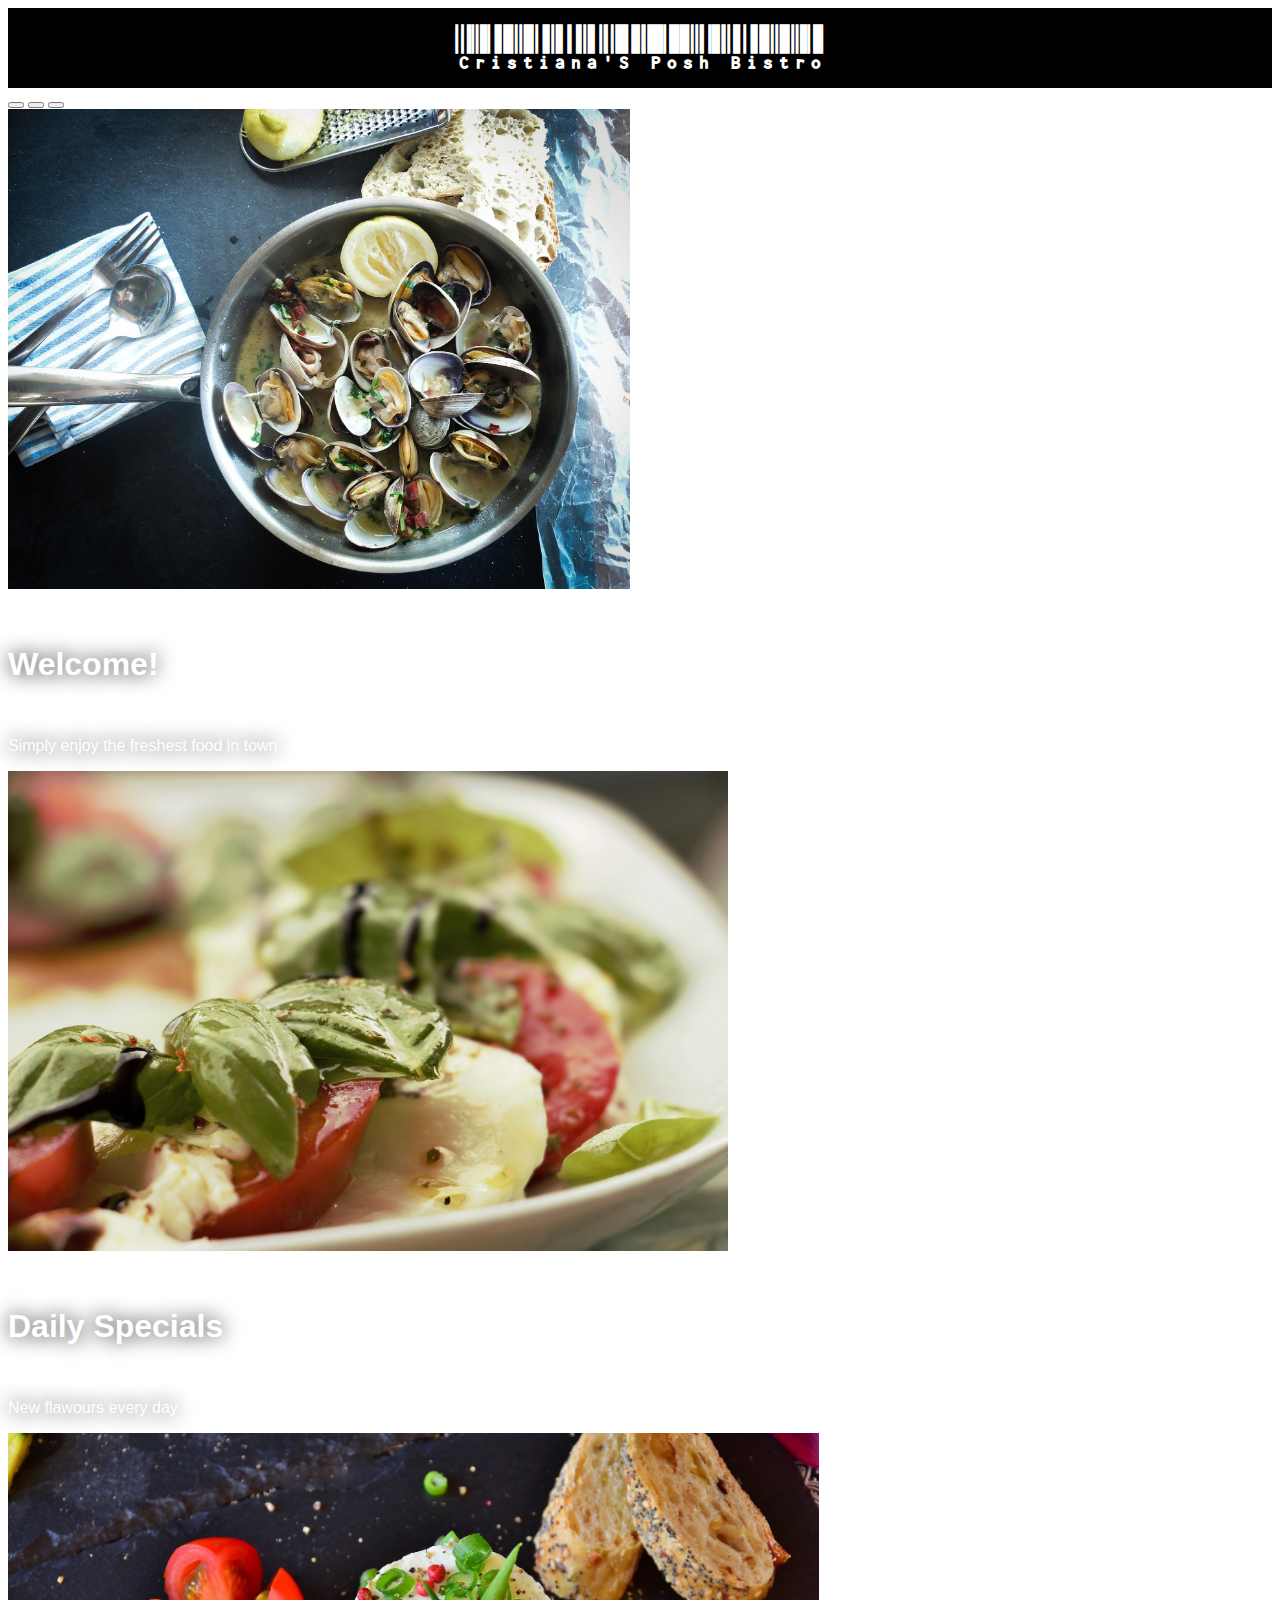
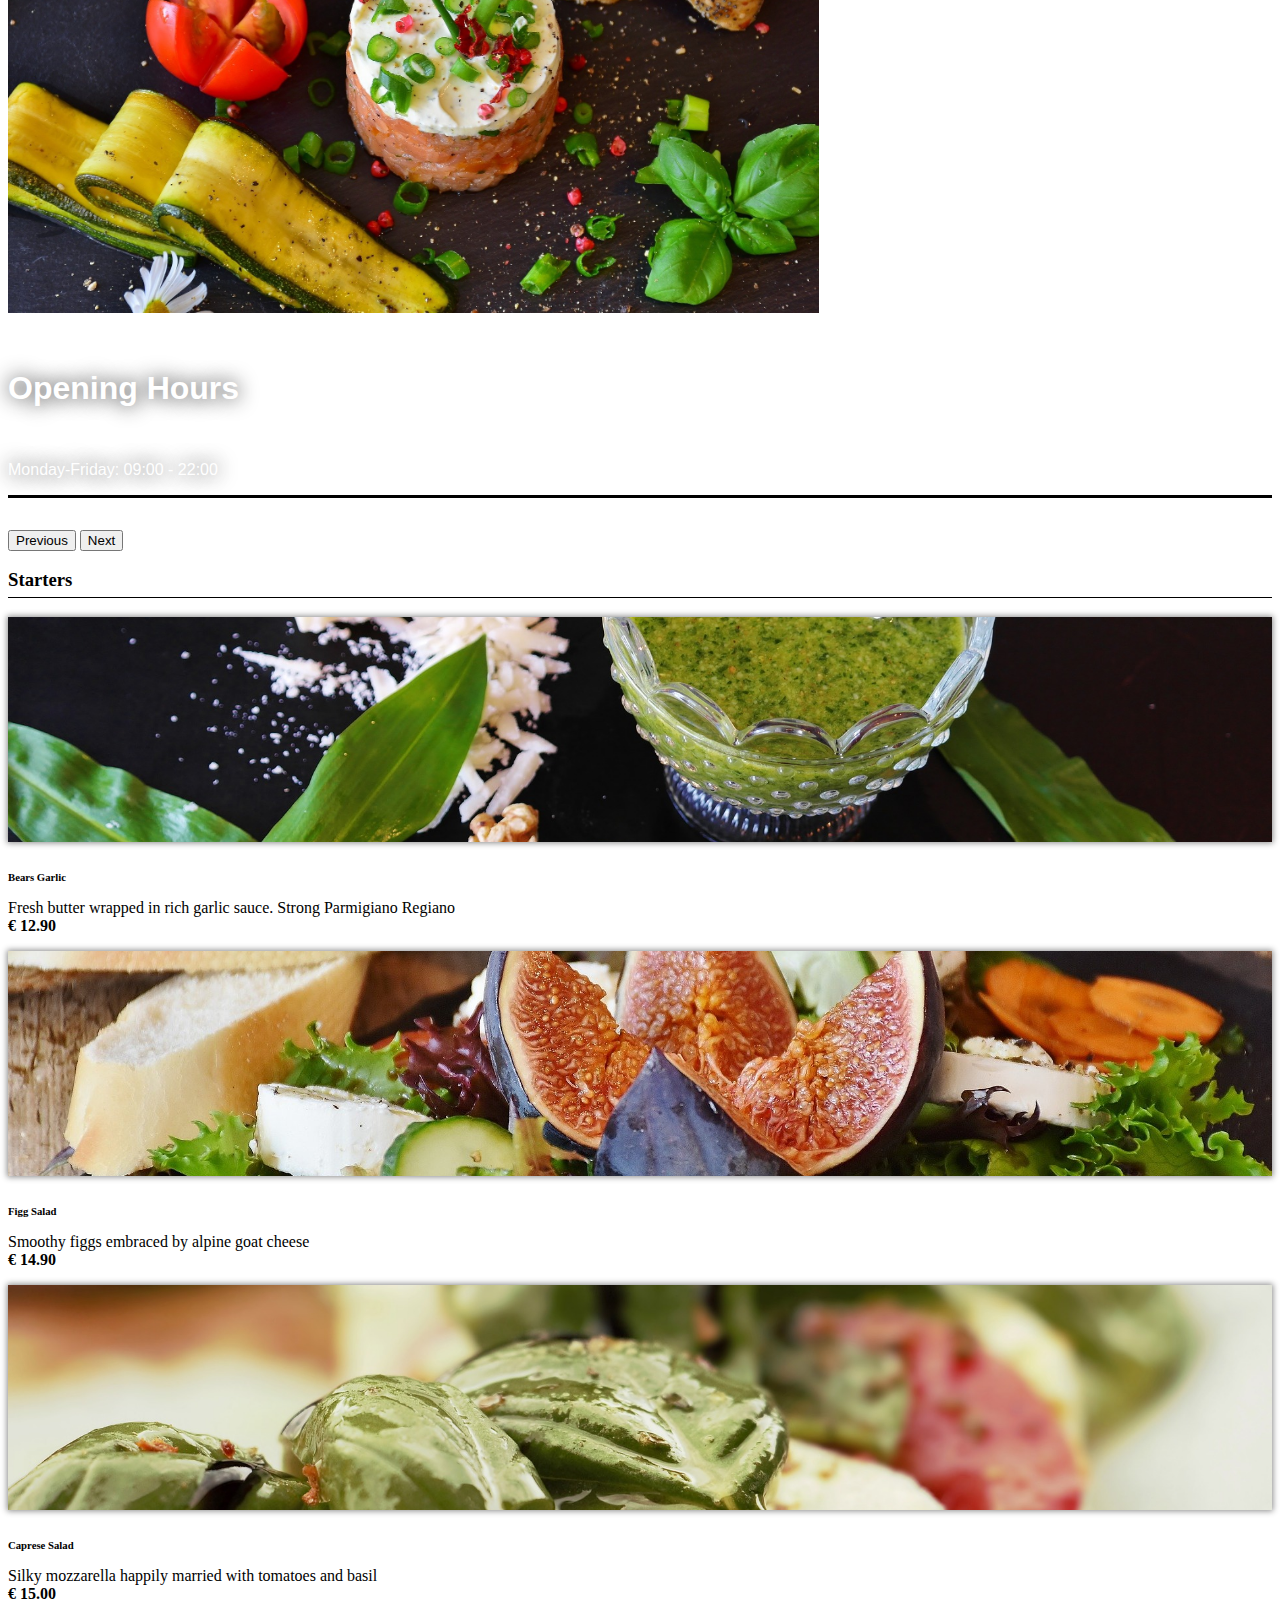
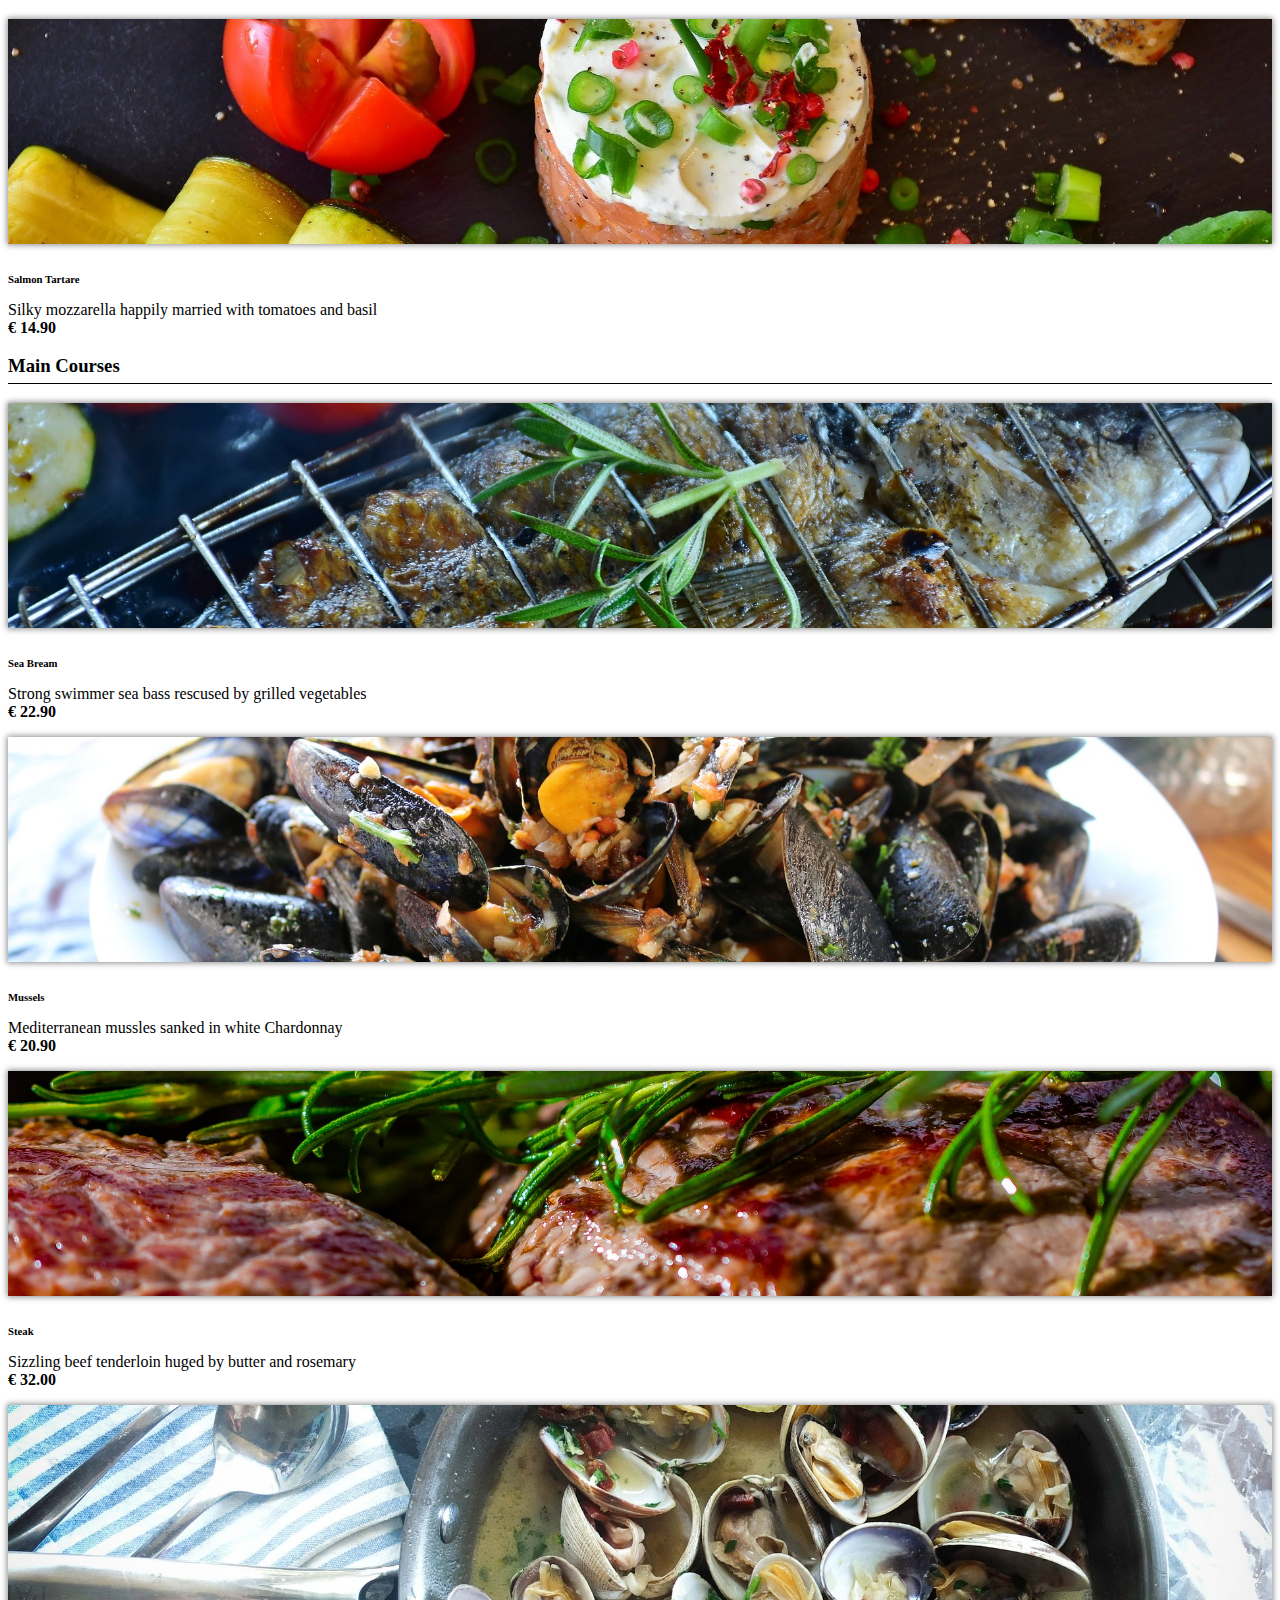
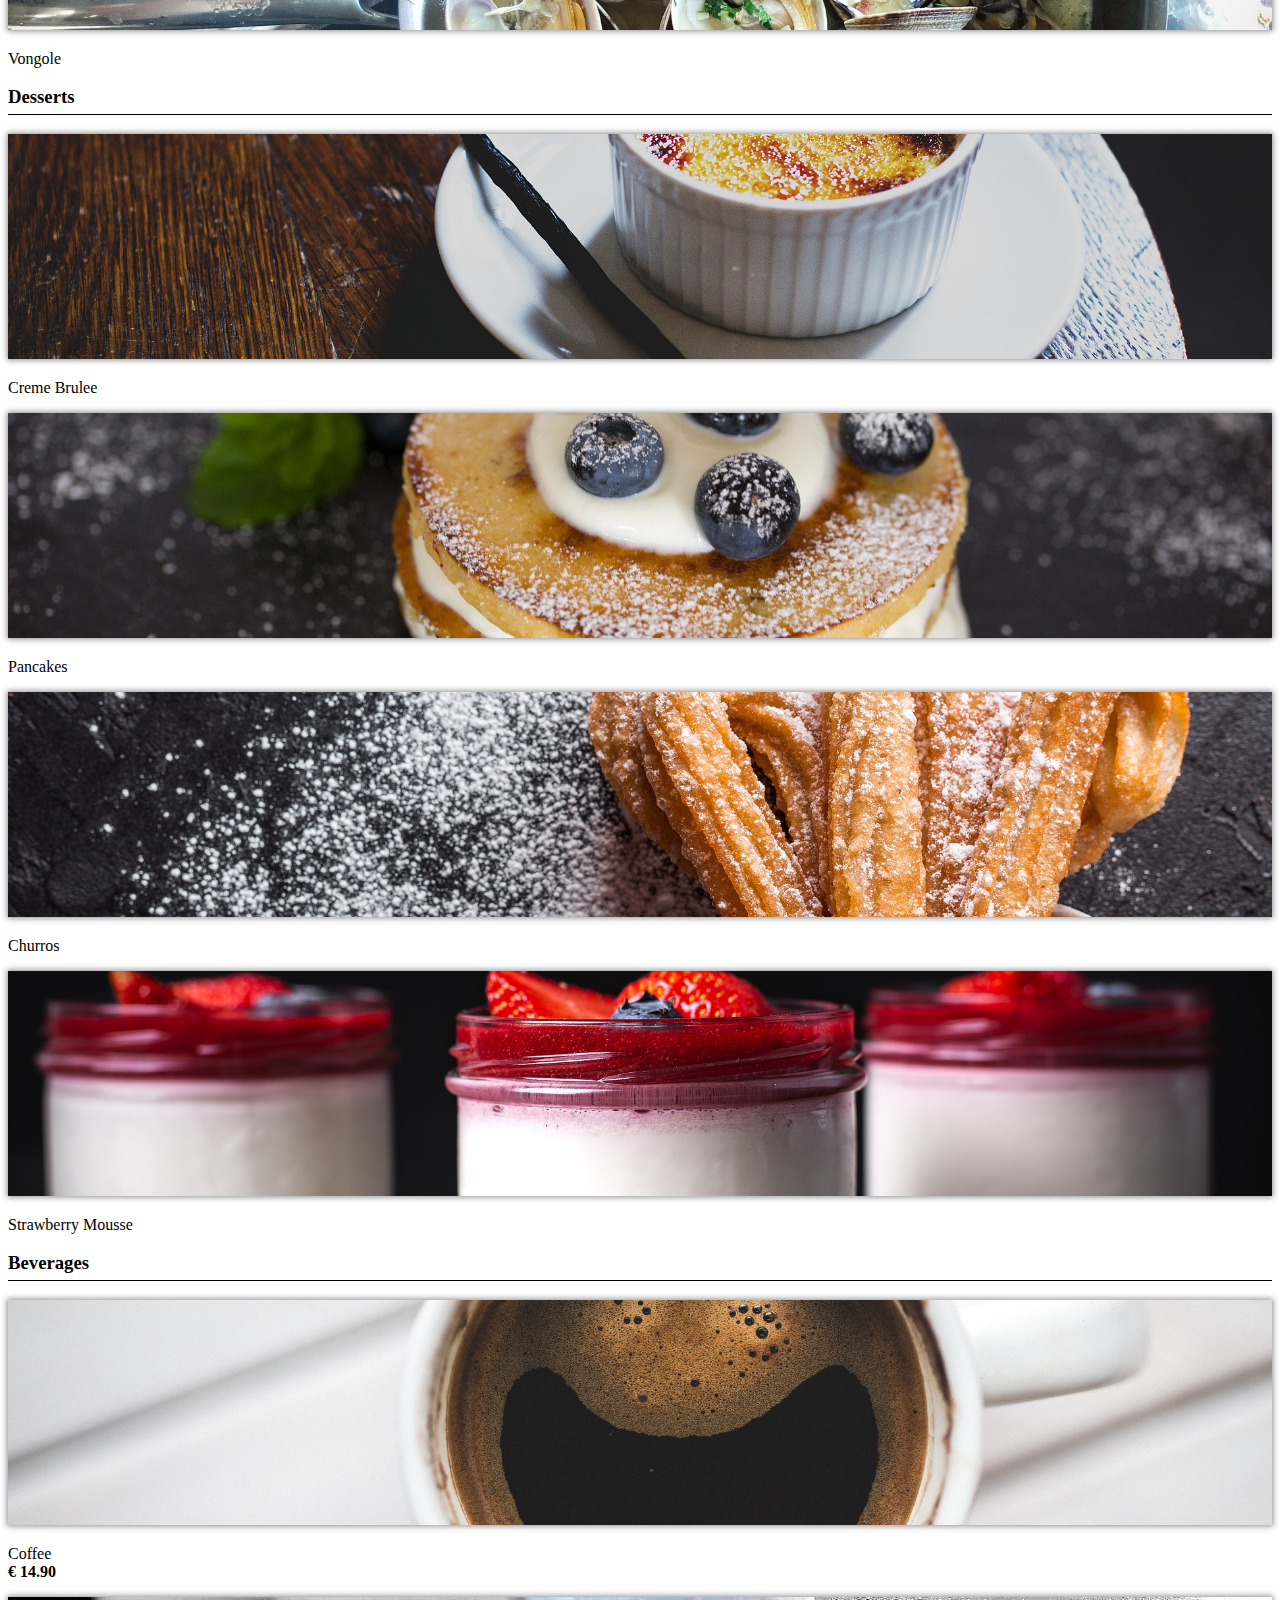
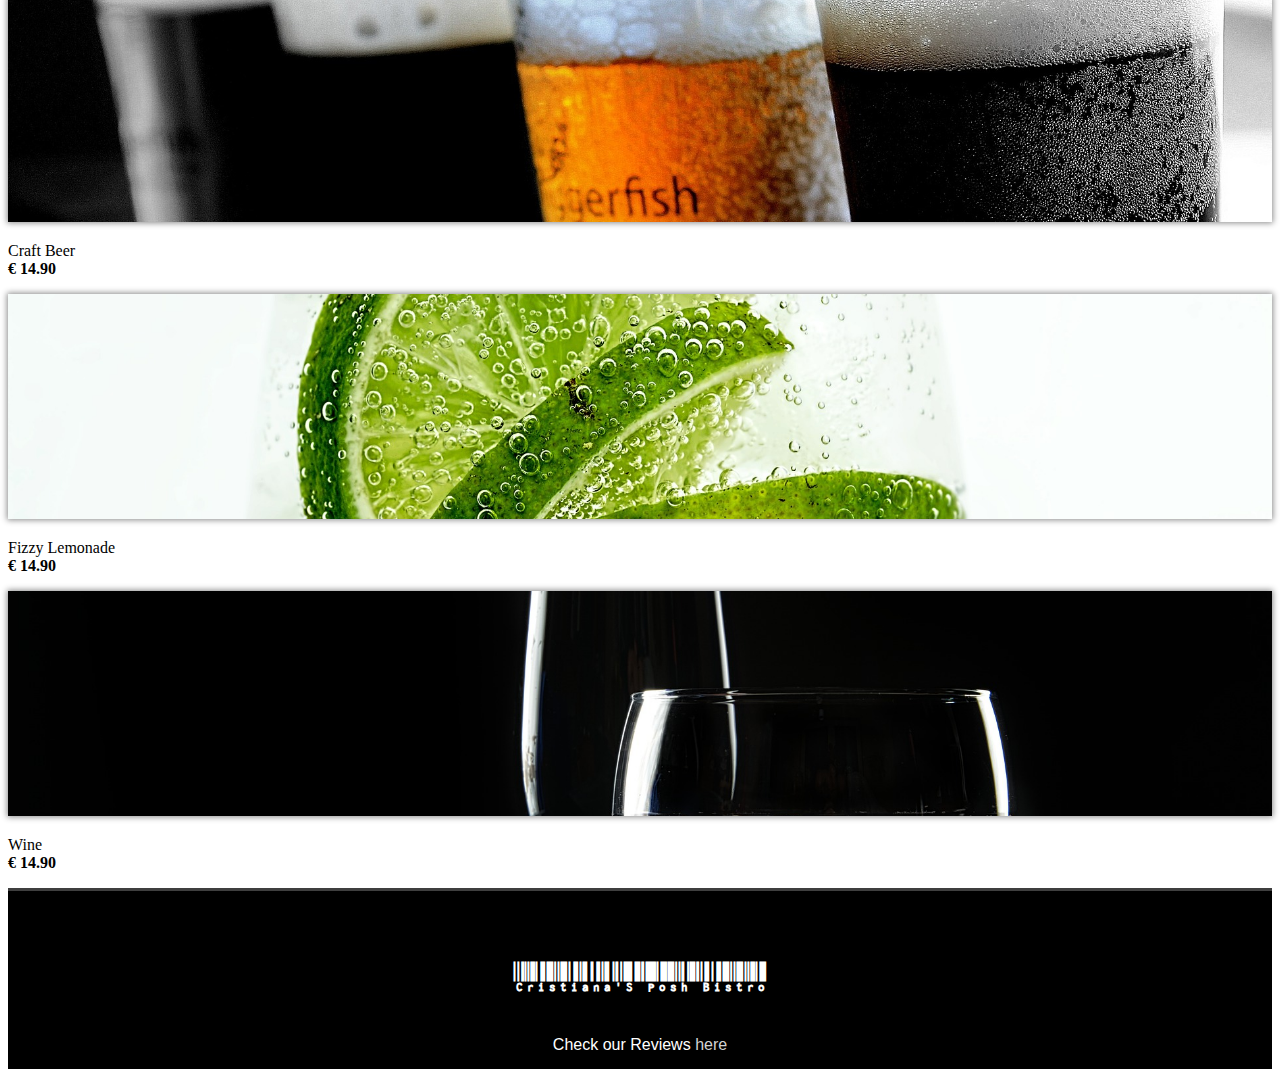
==== index.html @ cf6624a3 "First draft" ====
<!DOCTYPE html>
<htmL lang="en">
    <head>
        <!--Required meta tags and links-->
        <title>Cristiana'S Posh Bistro</title>
        <meta charset="UTF-8">
        <meta name="viewport" content="width=device-width, initial-scale=1">
        <meta name="author" content="Cristiana Ene">
        <link href="https://cdn.jsdelivr.net/npm/bootstrap@5.0.2/dist/css/bootstrap.min.css" rel="stylesheet" integrity="sha384-EVSTQN3/azprG1Anm3QDgpJLIm9Nao0Yz1ztcQTwFspd3yD65VohhpuuCOmLASjC" crossorigin="anonymous">
        <link rel="preconnect" href="https://fonts.googleapis.com">
        <link rel="preconnect" href="https://fonts.gstatic.com" crossorigin>
        <link href="https://fonts.googleapis.com/css2?family=Libre+Barcode+128+Text&family=Pacifico&display=swap" rel="stylesheet">
        <link rel="preconnect" href="https://fonts.googleapis.com">
        <link rel="preconnect" href="https://fonts.gstatic.com" crossorigin>
        <link href="https://fonts.googleapis.com/css2?family=Indie+Flower&family=Libre+Barcode+128+Text&family=Pacifico&display=swap" rel="stylesheet">
        <link rel="stylesheet" href="css/style.css">
    </head>

    <body>
        <!--Header section-->
        <header>
            <h1>Cristiana'S Posh Bistro</h1>
        </header>
        <!--Carousel starts here-->
        <div id="carouselExampleDark" class="carousel carousel-dark slide" data-bs-ride="carousel">
            <div class="carousel-indicators">
              <button type="button" data-bs-target="#carouselExampleDark" data-bs-slide-to="0" class="active" aria-current="true" aria-label="Slide 1"></button>
              <button type="button" data-bs-target="#carouselExampleDark" data-bs-slide-to="1" aria-label="Slide 2"></button>
              <button type="button" data-bs-target="#carouselExampleDark" data-bs-slide-to="2" aria-label="Slide 3"></button>
            </div>
            <div class="carousel-inner">
              <div class="carousel-item active" data-bs-interval="10000">
                <img src="img/main-vongole - Image by Free-Photos from Pixabay 1081974_1920.jpg" class="d-block w-100" alt="...">
                <div class="carousel-caption d-none d-md-block">
                  <h5>Welcome!</h5>
                  <p>Simply enjoy the freshest food in town</p>
                </div>
              </div>
              <div class="carousel-item" data-bs-interval="2000">
                <img src="img/starter - salad-Image by S. Hermann & F. Richter from Pixabay.jpg" class="d-block w-100" alt="...">
                <div class="carousel-caption d-none d-md-block">
                  <h5>Daily Specials</h5>
                  <p>New flawours every day</p>
                </div>
              </div>
              <div class="carousel-item">
                <img src="img/starter - salmon-Image by RitaE from Pixabay.jpg" class="d-block w-100" alt="...">
                <div class="carousel-caption d-none d-md-block">
                  <h5>Opening Hours</h5>
                  <p>Monday-Friday: 09:00 - 22:00</p>
                </div>
              </div>
            </div>
            <button class="carousel-control-prev" type="button" data-bs-target="#carouselExampleDark" data-bs-slide="prev">
              <span class="carousel-control-prev-icon" aria-hidden="true"></span>
              <span class="visually-hidden">Previous</span>
            </button>
            <button class="carousel-control-next" type="button" data-bs-target="#carouselExampleDark" data-bs-slide="next">
              <span class="carousel-control-next-icon" aria-hidden="true"></span>
              <span class="visually-hidden">Next</span>
            </button>
          </div>

        <!-- Main section -->

          <div class="container">
            
            <!--Starters begin here-->

            
            <div class="coursetype row">
                <h3>Starters</h3> 
              <div class="imgandtext col-lg-3 col-md-6 col-sm-12">
                <img class = "img-fluid rounded" src = "img/starter - bears-garlic-Image by RitaE from Pixabay 1300827_1920.jpg">
                <h6>Bears Garlic</h6>
                <p>Fresh butter wrapped in rich garlic sauce. Strong Parmigiano Regiano<br><strong>&#8364 12.90</strong></p>
              </div>
              <div class="imgandtext col-lg-3 col-md-6 col-sm-12">
                <img class = "img-fluid rounded" src ="img/starter - salad-Image by RitaE from Pixabay.jpg">
                <h6>Figg Salad</h6>
                <p>Smoothy figgs embraced by alpine goat cheese <br><strong>&#8364 14.90</strong></p>
              </div>
              <div class="imgandtext col-lg-3 col-md-6 col-sm-12"> 
                <img class = "img-fluid rounded" src ="img/starter - salad-Image by S. Hermann & F. Richter from Pixabay.jpg">
                <h6>Caprese Salad</h6>
                <p>Silky mozzarella happily married with tomatoes and basil <br><strong>&#8364 15.00</strong></p>
              </div>
              <div class="imgandtext col-lg-3 col-md-6 col-sm-12">
                <img class = "img-fluid rounded" src ="img/starter - salmon-Image by RitaE from Pixabay.jpg">
                <h6>Salmon Tartare</h6>
                <p>Silky mozzarella happily married with tomatoes and basil <br><strong>&#8364 14.90</strong></p>
              </div>
            </div>

            <!--Main courses begin here-->
            <div class="coursetype row">
                <h3>Main Courses</h3> 
                <div class="imgandtext col-lg-3 col-md-6 col-sm-12">
                  <img class = "img-fluid rounded" src ="img/main - fish- Image by RitaE from Pixabay 2366925_1920.jpg">
                  <h6>Sea Bream</h6>
                  <p>Strong swimmer sea bass rescused by grilled vegetables<br><strong>&#8364 22.90</strong></p>
                </div>
                <div class="imgandtext col-lg-3 col-md-6 col-sm-12">
                  <img class = "img-fluid rounded" src ="img/main - mussels- Image by PaulNI from Pixabay 2114006_1920.jpg">
                  <h6>Mussels</h6>
                  <p>Mediterranean mussles sanked in white Chardonnay<br><strong>&#8364 20.90</strong></p>
                </div>
                <div class="imgandtext col-lg-3 col-md-6 col-sm-12">
                  <img class = "img-fluid rounded" src ="img/main-steak- Image by Divily from Pixabay 2936531_1920.jpg">
                  <h6>Steak</h6>
                  <p>Sizzling beef tenderloin huged by butter and rosemary<br><strong>&#8364 32.00</strong></p>
                </div>
                <div class="imgandtext col-lg-3 col-md-6 col-sm-12">
                  <img class = "img-fluid rounded" src ="img/main-vongole - Image by Free-Photos from Pixabay 1081974_1920.jpg">
                  <p>Vongole</p>
                </div>
              </div>

              <!--Desserts begin here-->
              <div class="coursetype row">
                <h3>Desserts</h3> 
                <div class="imgandtext col-lg-3 col-md-6 col-sm-12">
                  <img class = "img-fluid rounded" src ="img/dessert - creme -Image by freestocks-photos from Pixabay -2940496_1920.jpg">
                  <p>Creme Brulee</p>
                </div>
                <div class="imgandtext col-lg-3 col-md-6 col-sm-12">
                  <img class = "img-fluid rounded" src ="img/dessert - pancake- Image by Bernadette Wurzinger from Pixabay 1776646_1920.jpg">
                  <p>Pancakes</p>
                </div>
                <div class="imgandtext col-lg-3 col-md-6 col-sm-12">
                  <img class = "img-fluid rounded" src ="img/dessert -churros- Image by Дарья Яковлева from Pixabay 2188871_1920.jpg">
                  <p>Churros</p>
                </div>
                <div class="imgandtext col-lg-3 col-md-6 col-sm-12">
                  <img class = "img-fluid rounded" src ="img/dessert- strawberry mousse - Image by Matěj Vrtil from Pixabay 3765572_1920.jpg">
                  <p>Strawberry Mousse</p>
                </div>
              </div>

              <!--Beverages begin here-->
              <div class="coursetype row">
                <h3>Beverages</h3>
                <div class="imgandtext col-lg-3 col-md-6 col-sm-12"> 
                  <img class = "img-fluid rounded" src ="img/coffee-Image by Karolina Grabowska from Pixabay.jpg">
                  <p>Coffee<br><strong>&#8364 14.90</strong></p>
                </div>
                <div class="imgandtext col-lg-3 col-md-6 col-sm-12"> 
                  <img class = "img-fluid rounded" src ="img/beers- mage by Pexels from Pixabay 1283566_1920.jpg">
                  <p>Craft Beer<br><strong>&#8364 14.90</strong></p>
                </div>
                <div class="imgandtext col-lg-3 col-md-6 col-sm-12"> 
                  <img class = "img-fluid rounded" src ="img/lime-Image by Steve Buissinne from Pixabay.jpg">
                  <p>Fizzy Lemonade<br><strong>&#8364 14.90</strong></p>
                </div>
                <div class="imgandtext col-lg-3 col-md-6 col-sm-12"> 
                  <img class = "img-fluid rounded" src ="img/wine-Image by Anrita1705 from Pixabay 4931923_1920.jpg">
                  <p>Wine<br><strong>&#8364 14.90</strong></p>
                </div>
              </div>
       
            <!--Bootstrap JS CDN-->
            <script src="https://cdn.jsdelivr.net/npm/bootstrap@5.0.2/dist/js/bootstrap.bundle.min.js" integrity="sha384-MrcW6ZMFYlzcLA8Nl+NtUVF0sA7MsXsP1UyJoMp4YLEuNSfAP+JcXn/tWtIaxVXM" crossorigin="anonymous"></script>
         
        </div>

    </body>

    <!-- Footer section -->
    <footer>
        <h4>Cristiana'S Posh Bistro</h4> 
        <p>Check our Reviews <a href="#">here</a></p>
    </footer>
</htmL>
---- css/style.css ----
/*Header starts here*/
header {
  background-color: black;
  padding: 1em;
  border-bottom: 0.2em solid white;
}

header h1 {
  font-family: 'Libre Barcode 128 Text', cursive;
  font-size: 3em;
  text-align: center;
  color: white;
  margin: 0;
}

/*Image carousel starts here*/
.carousel-inner {
  margin-bottom: 2em;
  border-bottom: 0.2em solid black;
}

.carousel-inner img {
  height: 30em;
  -o-object-fit: cover;
     object-fit: cover;
}

.carousel-inner h5 {
  font-size: 2em;
}

.carousel-inner h5, .carousel-inner p {
  color: white;
  font-family: 'Roboto Condensed', sans-serif;
  text-shadow: 0px 0px 20px rgba(0, 0, 0, 0.89);
}

/*container styling starts here*/
h3 {
  border-bottom: 0.1em solid black;
  margin-bottom: 1em;
  padding-bottom: 0.3em;
}

.imgandtext img {
  height: 25vh;
  width: 100%;
  -o-object-fit: cover;
     object-fit: cover;
  -webkit-box-shadow: 0px 0px 6px 1px rgba(0, 0, 0, 0.46);
  box-shadow: 0px 0px 6px 1px rgba(0, 0, 0, 0.46);
}

.imgandtext h6 {
  margin-bottom: 0;
}

h3, h6 {
  font-weight: bolder;
}

/*footer styling starts here*/
footer {
  background-color: black;
  border-top: 0.2em solid #3f3f3f;
}

footer h4 {
  font-family: 'Libre Barcode 128 Text', cursive;
  font-size: 2em;
  color: white;
  text-align: center;
  padding-top: 0.9em;
}

footer p {
  font-family: 'Roboto Condensed', sans-serif;
  color: white;
  text-align: center;
  padding-bottom: 0.9em;
  margin-bottom: 0;
}

footer p a {
  text-decoration: none;
  color: lightgrey;
}

footer p a:hover {
  color: gray;
}
/*# sourceMappingURL=style.css.map */
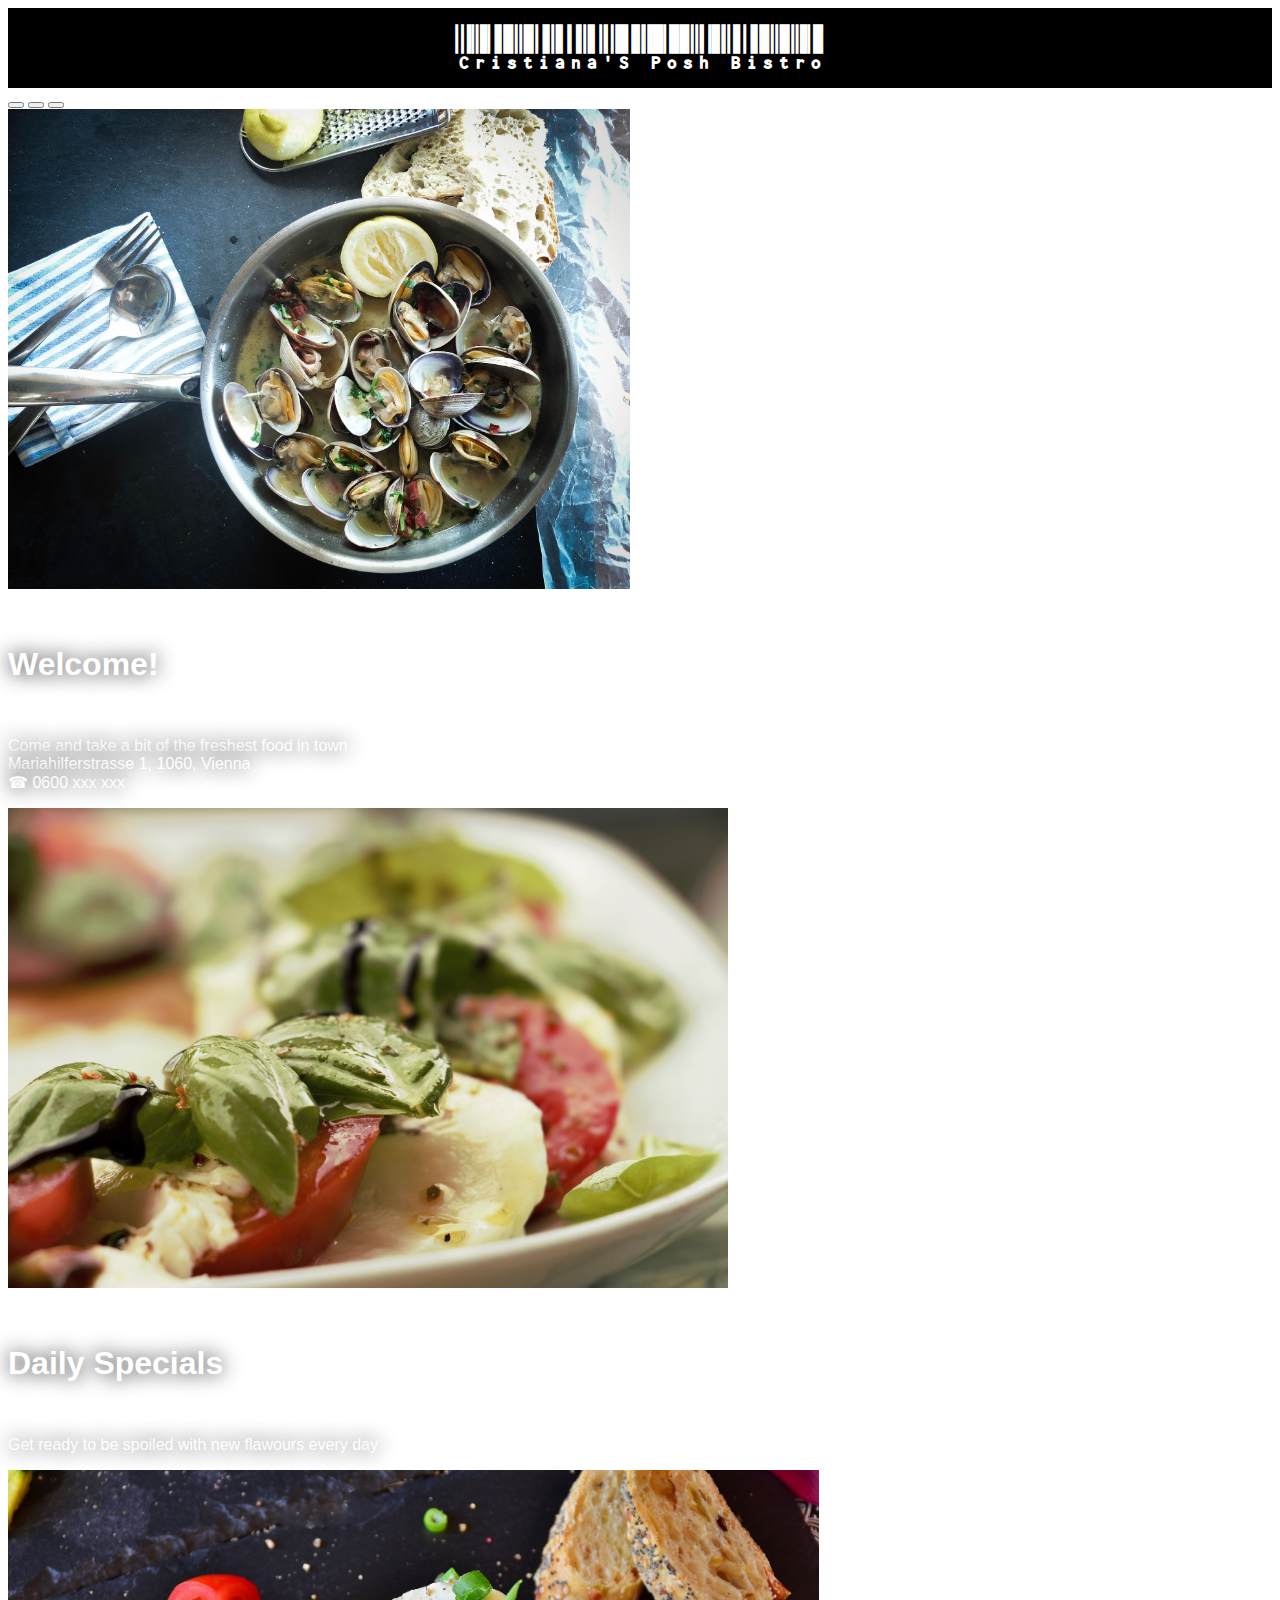
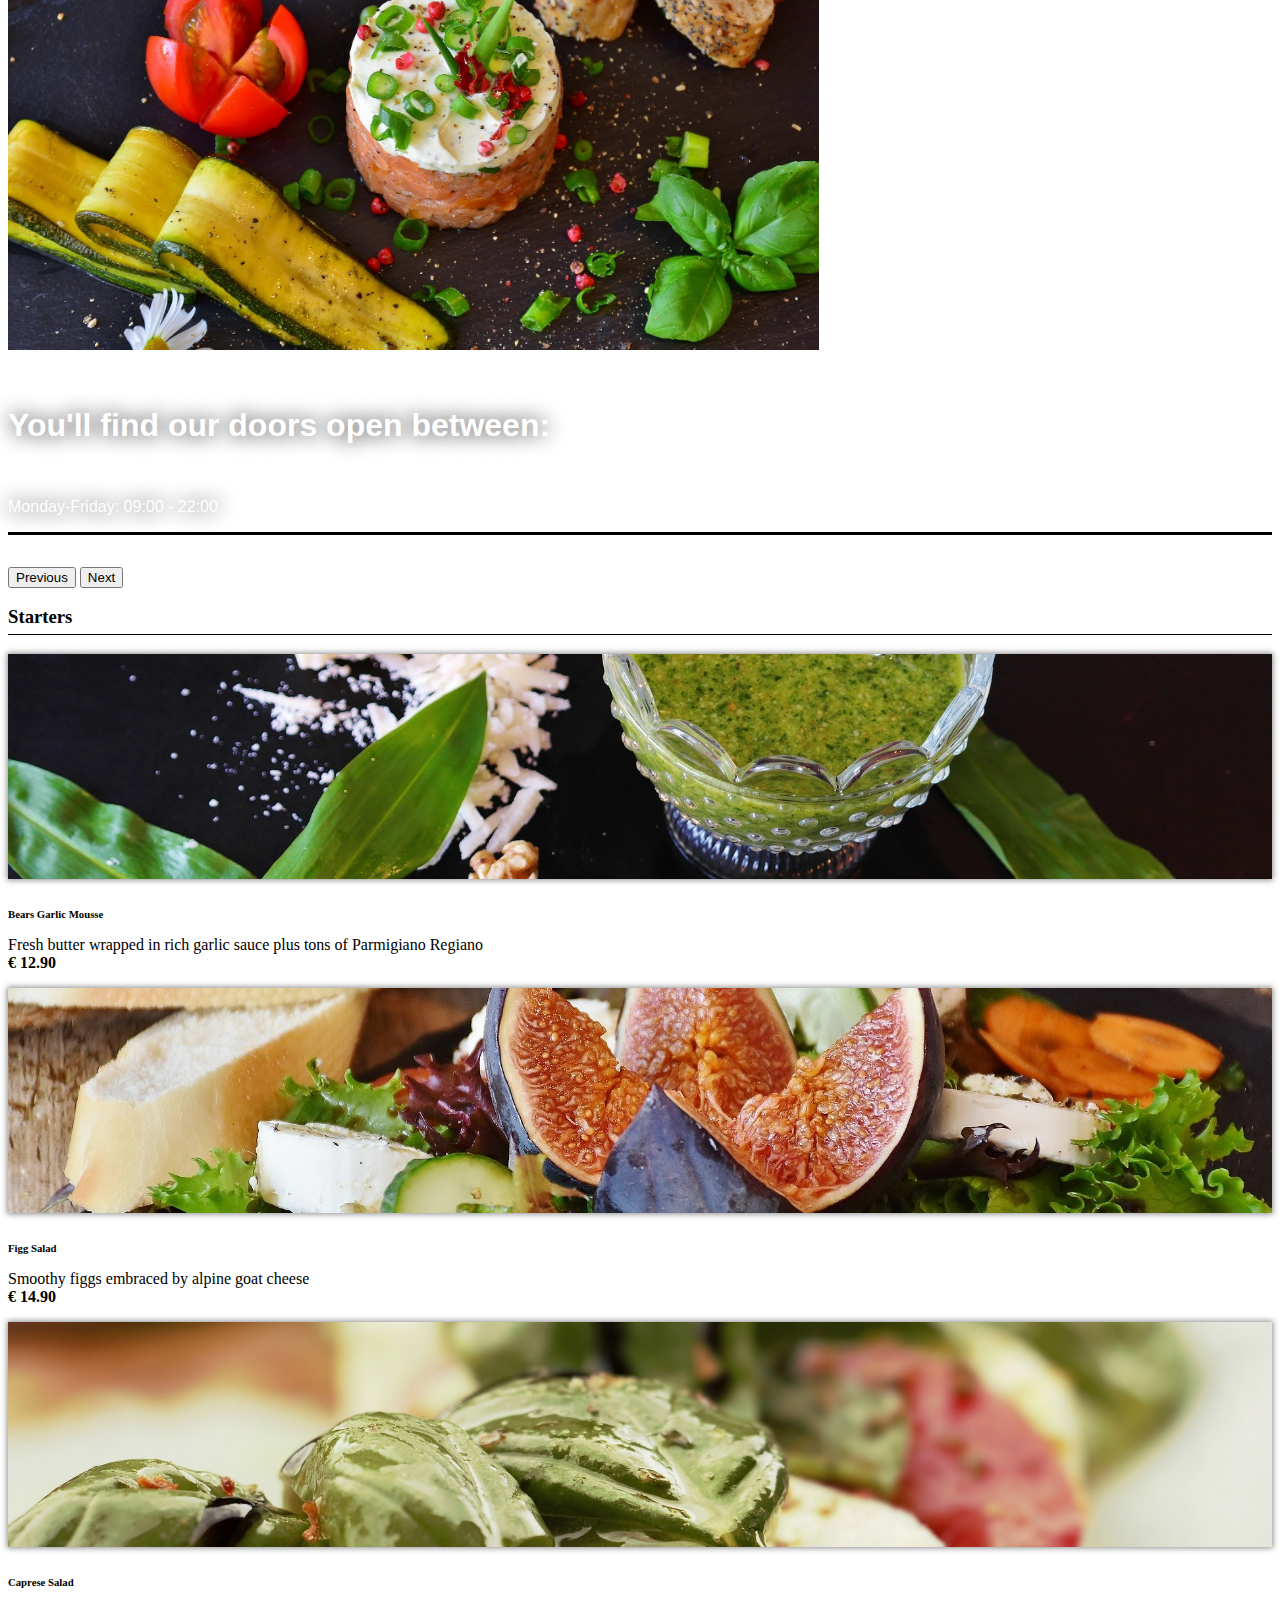
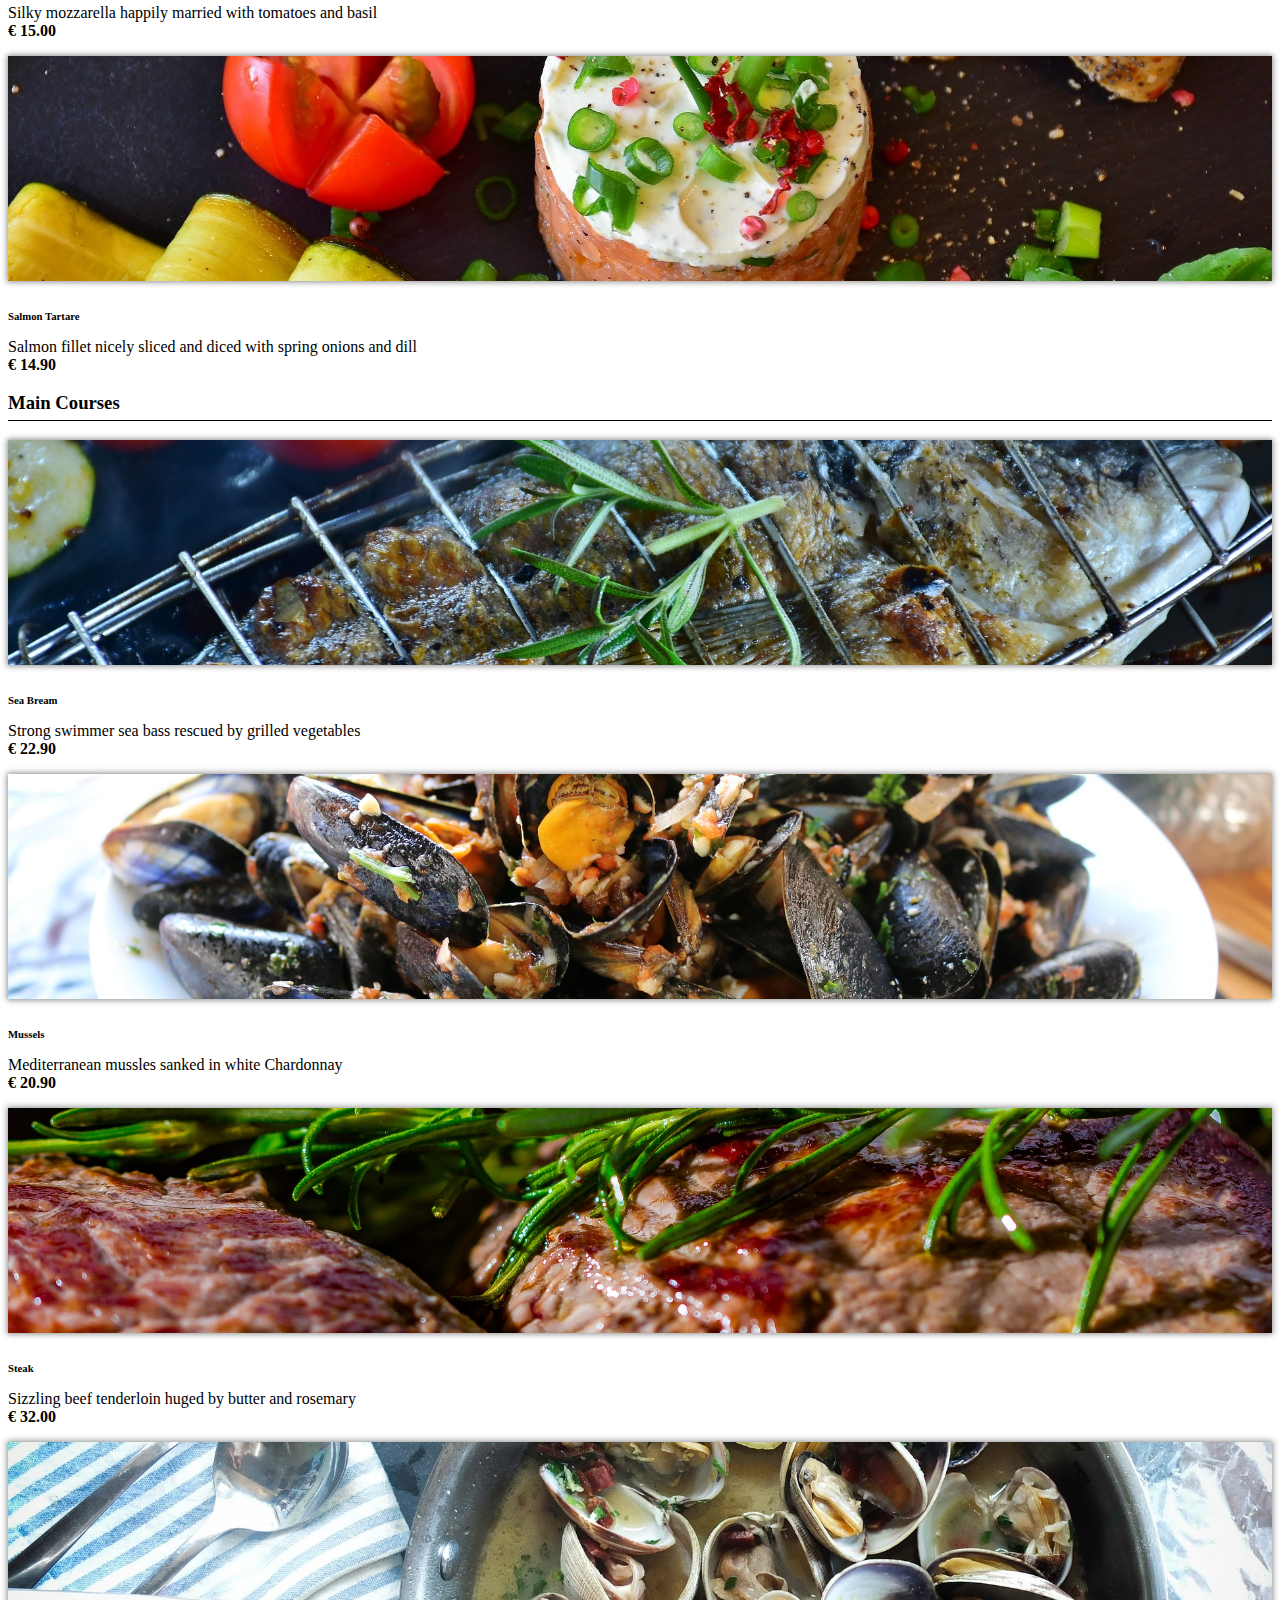
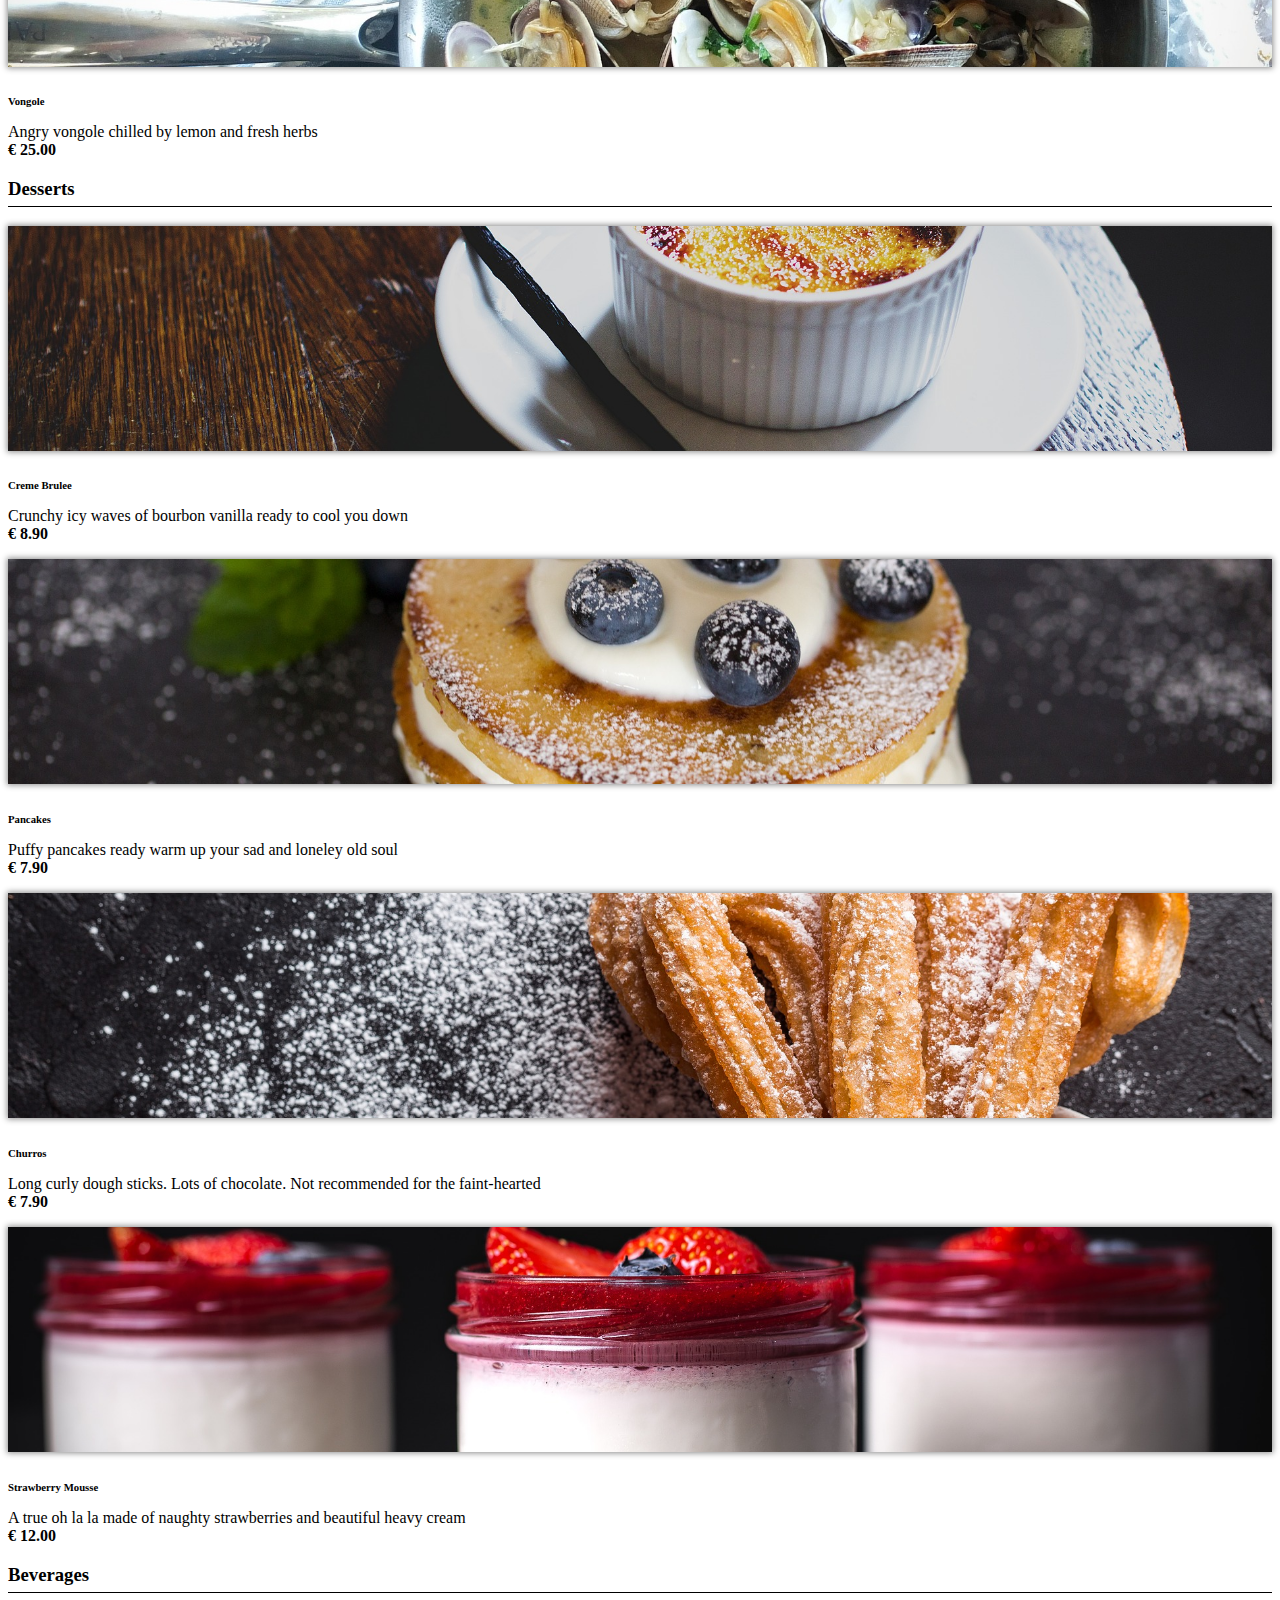
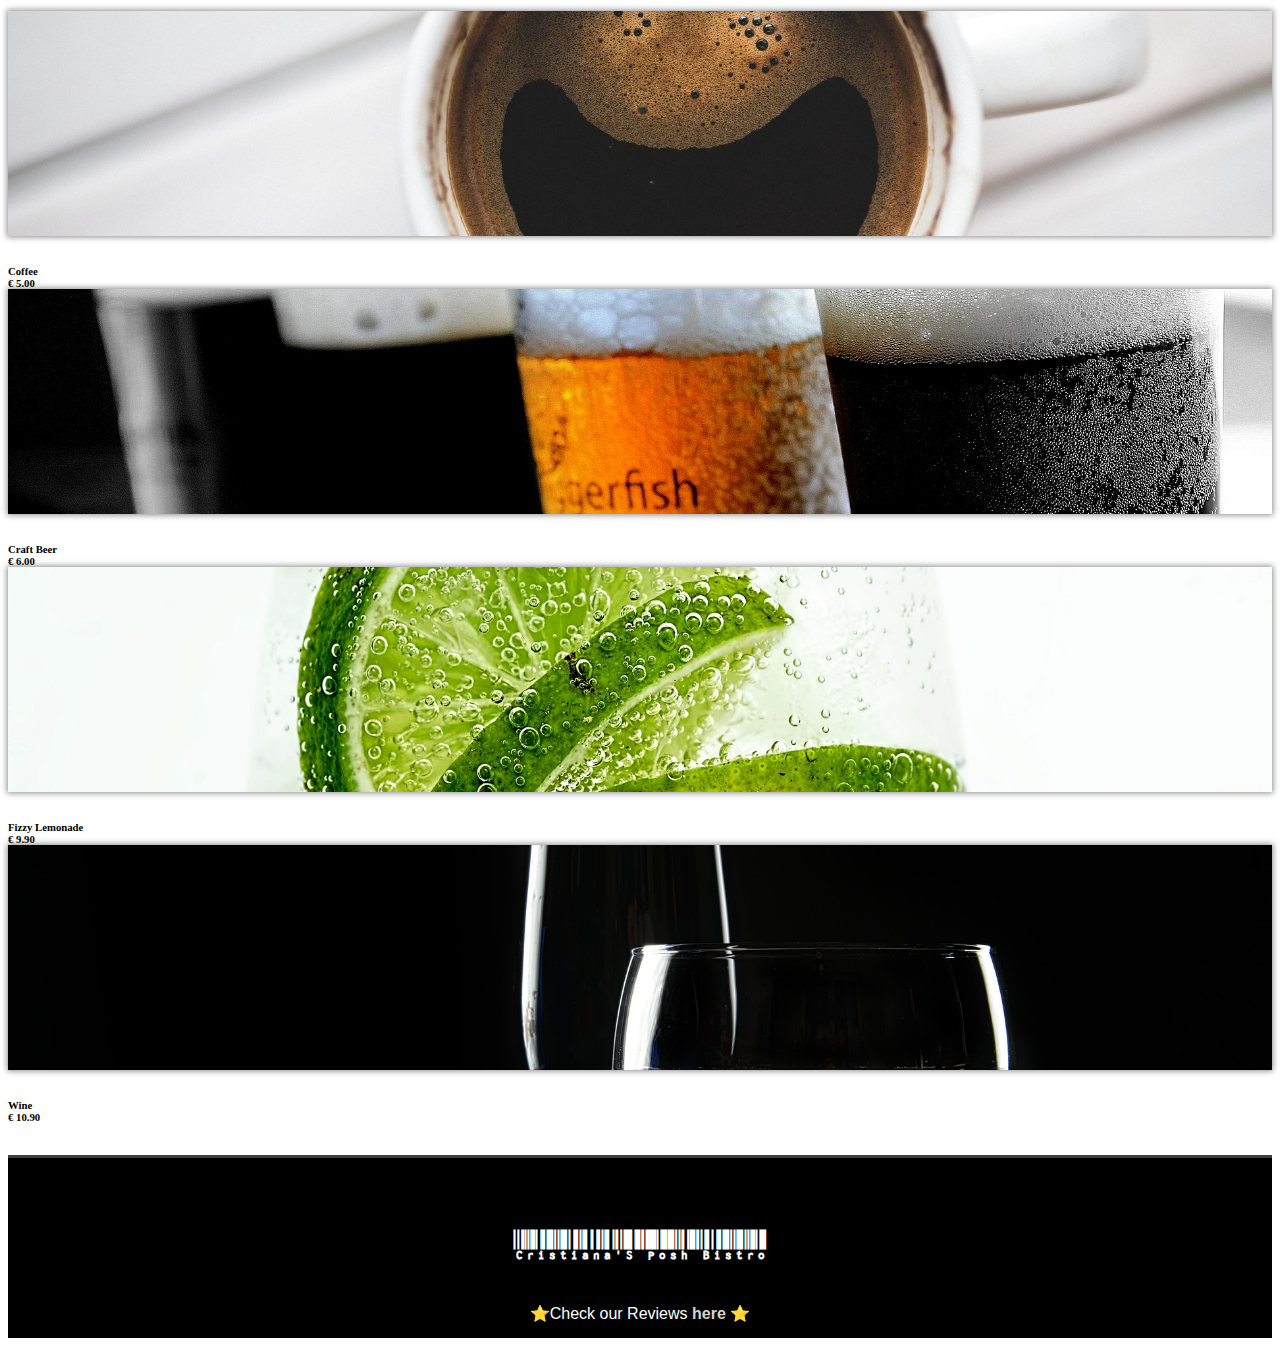
==== commit d5ec322a: "second draft" ====
--- a/index.html
+++ b/index.html
@@ -33,20 +33,20 @@
                 <img src="img/main-vongole - Image by Free-Photos from Pixabay 1081974_1920.jpg" class="d-block w-100" alt="...">
                 <div class="carousel-caption d-none d-md-block">
                   <h5>Welcome!</h5>
-                  <p>Simply enjoy the freshest food in town</p>
+                  <p>Come and take a bit of the freshest food in town <br> Mariahilferstrasse 1, 1060, Vienna <br>&#x260E 0600 xxx xxx</p>
                 </div>
               </div>
               <div class="carousel-item" data-bs-interval="2000">
                 <img src="img/starter - salad-Image by S. Hermann & F. Richter from Pixabay.jpg" class="d-block w-100" alt="...">
                 <div class="carousel-caption d-none d-md-block">
                   <h5>Daily Specials</h5>
-                  <p>New flawours every day</p>
+                  <p>Get ready to be spoiled with new flawours every day</p>
                 </div>
               </div>
               <div class="carousel-item">
                 <img src="img/starter - salmon-Image by RitaE from Pixabay.jpg" class="d-block w-100" alt="...">
                 <div class="carousel-caption d-none d-md-block">
-                  <h5>Opening Hours</h5>
+                  <h5>You'll find our doors open between:</h5>
                   <p>Monday-Friday: 09:00 - 22:00</p>
                 </div>
               </div>
@@ -67,13 +67,12 @@
             
             <!--Starters begin here-->
 
-            
             <div class="coursetype row">
                 <h3>Starters</h3> 
               <div class="imgandtext col-lg-3 col-md-6 col-sm-12">
                 <img class = "img-fluid rounded" src = "img/starter - bears-garlic-Image by RitaE from Pixabay 1300827_1920.jpg">
-                <h6>Bears Garlic</h6>
-                <p>Fresh butter wrapped in rich garlic sauce. Strong Parmigiano Regiano<br><strong>&#8364 12.90</strong></p>
+                <h6>Bears Garlic Mousse</h6>
+                <p>Fresh butter wrapped in rich garlic sauce plus tons of Parmigiano Regiano<br><strong>&#8364 12.90</strong></p>
               </div>
               <div class="imgandtext col-lg-3 col-md-6 col-sm-12">
                 <img class = "img-fluid rounded" src ="img/starter - salad-Image by RitaE from Pixabay.jpg">
@@ -88,7 +87,7 @@
               <div class="imgandtext col-lg-3 col-md-6 col-sm-12">
                 <img class = "img-fluid rounded" src ="img/starter - salmon-Image by RitaE from Pixabay.jpg">
                 <h6>Salmon Tartare</h6>
-                <p>Silky mozzarella happily married with tomatoes and basil <br><strong>&#8364 14.90</strong></p>
+                <p>Salmon fillet nicely sliced and diced with spring onions and dill <br><strong>&#8364 14.90</strong></p>
               </div>
             </div>
 
@@ -98,7 +97,7 @@
                 <div class="imgandtext col-lg-3 col-md-6 col-sm-12">
                   <img class = "img-fluid rounded" src ="img/main - fish- Image by RitaE from Pixabay 2366925_1920.jpg">
                   <h6>Sea Bream</h6>
-                  <p>Strong swimmer sea bass rescused by grilled vegetables<br><strong>&#8364 22.90</strong></p>
+                  <p>Strong swimmer sea bass rescued by grilled vegetables<br><strong>&#8364 22.90</strong></p>
                 </div>
                 <div class="imgandtext col-lg-3 col-md-6 col-sm-12">
                   <img class = "img-fluid rounded" src ="img/main - mussels- Image by PaulNI from Pixabay 2114006_1920.jpg">
@@ -112,7 +111,8 @@
                 </div>
                 <div class="imgandtext col-lg-3 col-md-6 col-sm-12">
                   <img class = "img-fluid rounded" src ="img/main-vongole - Image by Free-Photos from Pixabay 1081974_1920.jpg">
-                  <p>Vongole</p>
+                  <h6>Vongole</h6>
+                  <p>Angry vongole chilled by lemon and fresh herbs<br><strong>&#8364 25.00</strong></p>
                 </div>
               </div>
 
@@ -121,19 +121,23 @@
                 <h3>Desserts</h3> 
                 <div class="imgandtext col-lg-3 col-md-6 col-sm-12">
                   <img class = "img-fluid rounded" src ="img/dessert - creme -Image by freestocks-photos from Pixabay -2940496_1920.jpg">
-                  <p>Creme Brulee</p>
+                  <h6>Creme Brulee</h6>
+                  <p>Crunchy icy waves of bourbon vanilla ready to cool you down<br><strong>&#8364 8.90</strong></p>
                 </div>
                 <div class="imgandtext col-lg-3 col-md-6 col-sm-12">
                   <img class = "img-fluid rounded" src ="img/dessert - pancake- Image by Bernadette Wurzinger from Pixabay 1776646_1920.jpg">
-                  <p>Pancakes</p>
+                  <h6>Pancakes</h6>
+                  <p>Puffy pancakes ready warm up your sad and loneley old soul <br><strong>&#8364 7.90</strong></p>
                 </div>
                 <div class="imgandtext col-lg-3 col-md-6 col-sm-12">
                   <img class = "img-fluid rounded" src ="img/dessert -churros- Image by Дарья Яковлева from Pixabay 2188871_1920.jpg">
-                  <p>Churros</p>
+                  <h6>Churros</h6>
+                  <p>Long curly dough sticks. Lots of chocolate. Not recommended for the faint-hearted <br><strong>&#8364 7.90</strong></p>
                 </div>
                 <div class="imgandtext col-lg-3 col-md-6 col-sm-12">
                   <img class = "img-fluid rounded" src ="img/dessert- strawberry mousse - Image by Matěj Vrtil from Pixabay 3765572_1920.jpg">
-                  <p>Strawberry Mousse</p>
+                  <h6>Strawberry Mousse</h6>
+                  <p>A true oh la la made of naughty strawberries and beautiful heavy cream <br><strong>&#8364 12.00</strong></p>
                 </div>
               </div>
 
@@ -142,19 +146,19 @@
                 <h3>Beverages</h3>
                 <div class="imgandtext col-lg-3 col-md-6 col-sm-12"> 
                   <img class = "img-fluid rounded" src ="img/coffee-Image by Karolina Grabowska from Pixabay.jpg">
-                  <p>Coffee<br><strong>&#8364 14.90</strong></p>
+                  <h6>Coffee<br><strong>&#8364 5.00</strong></h6>
                 </div>
                 <div class="imgandtext col-lg-3 col-md-6 col-sm-12"> 
                   <img class = "img-fluid rounded" src ="img/beers- mage by Pexels from Pixabay 1283566_1920.jpg">
-                  <p>Craft Beer<br><strong>&#8364 14.90</strong></p>
+                  <h6>Craft Beer<br><strong>&#8364 6.00</strong></h6>
                 </div>
                 <div class="imgandtext col-lg-3 col-md-6 col-sm-12"> 
                   <img class = "img-fluid rounded" src ="img/lime-Image by Steve Buissinne from Pixabay.jpg">
-                  <p>Fizzy Lemonade<br><strong>&#8364 14.90</strong></p>
+                  <h6>Fizzy Lemonade<br><strong>&#8364 9.90</strong></h6>
                 </div>
                 <div class="imgandtext col-lg-3 col-md-6 col-sm-12"> 
                   <img class = "img-fluid rounded" src ="img/wine-Image by Anrita1705 from Pixabay 4931923_1920.jpg">
-                  <p>Wine<br><strong>&#8364 14.90</strong></p>
+                  <h6>Wine<br><strong>&#8364 10.90</strong></h6>
                 </div>
               </div>
        
@@ -162,12 +166,13 @@
             <script src="https://cdn.jsdelivr.net/npm/bootstrap@5.0.2/dist/js/bootstrap.bundle.min.js" integrity="sha384-MrcW6ZMFYlzcLA8Nl+NtUVF0sA7MsXsP1UyJoMp4YLEuNSfAP+JcXn/tWtIaxVXM" crossorigin="anonymous"></script>
          
         </div>
-
+        <script src="js/invoicecalculator.js"></script>
+        <script src="js/studentdiscount.js"></script>
     </body>
 
     <!-- Footer section -->
     <footer>
         <h4>Cristiana'S Posh Bistro</h4> 
-        <p>Check our Reviews <a href="#">here</a></p>
+        <p>	&#11088;Check our Reviews <strong><a href="html/reviews.html">here</a></strong> &#11088;</p>
     </footer>
 </htmL>--- a/css/style.css
+++ b/css/style.css
@@ -59,10 +59,11 @@
   font-weight: bolder;
 }
 
-/*footer styling starts here*/
+/*footer styling starts here */
 footer {
   background-color: black;
   border-top: 0.2em solid #3f3f3f;
+  margin-top: 2em;
 }
 
 footer h4 {
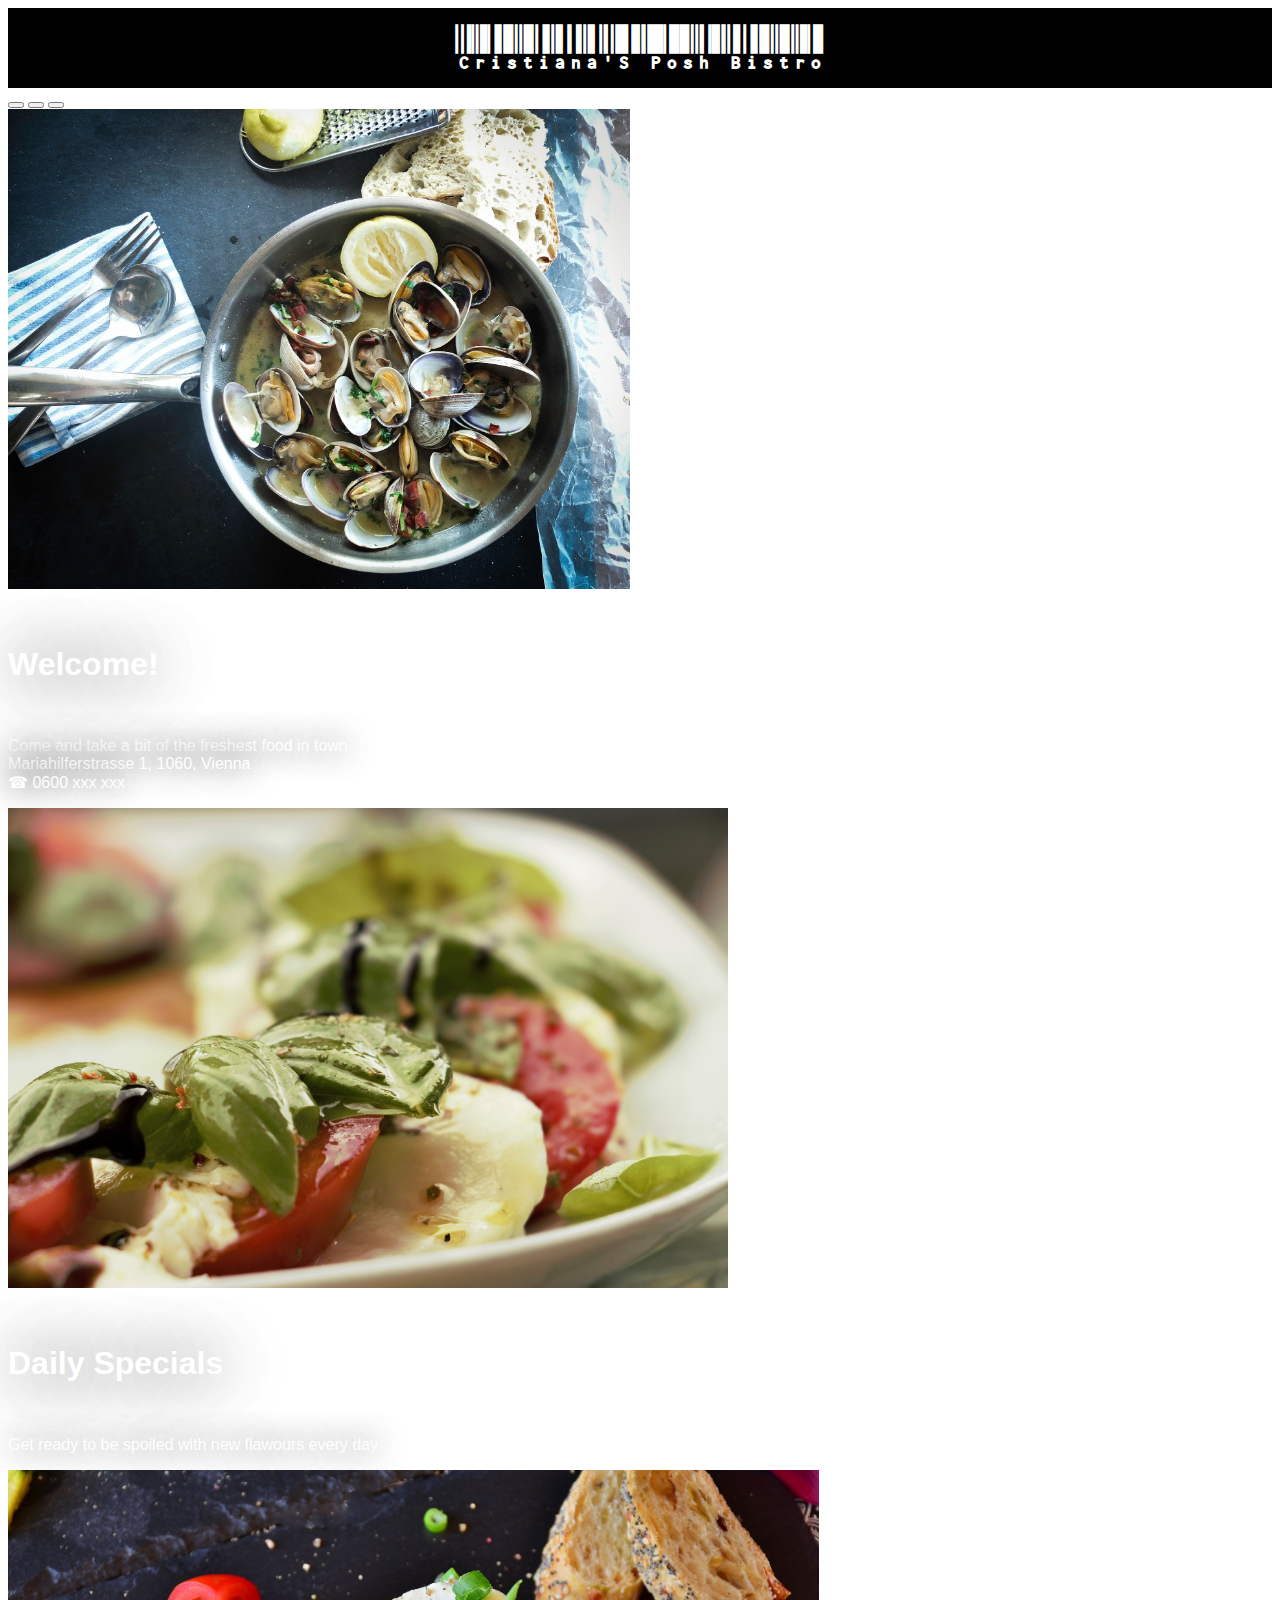
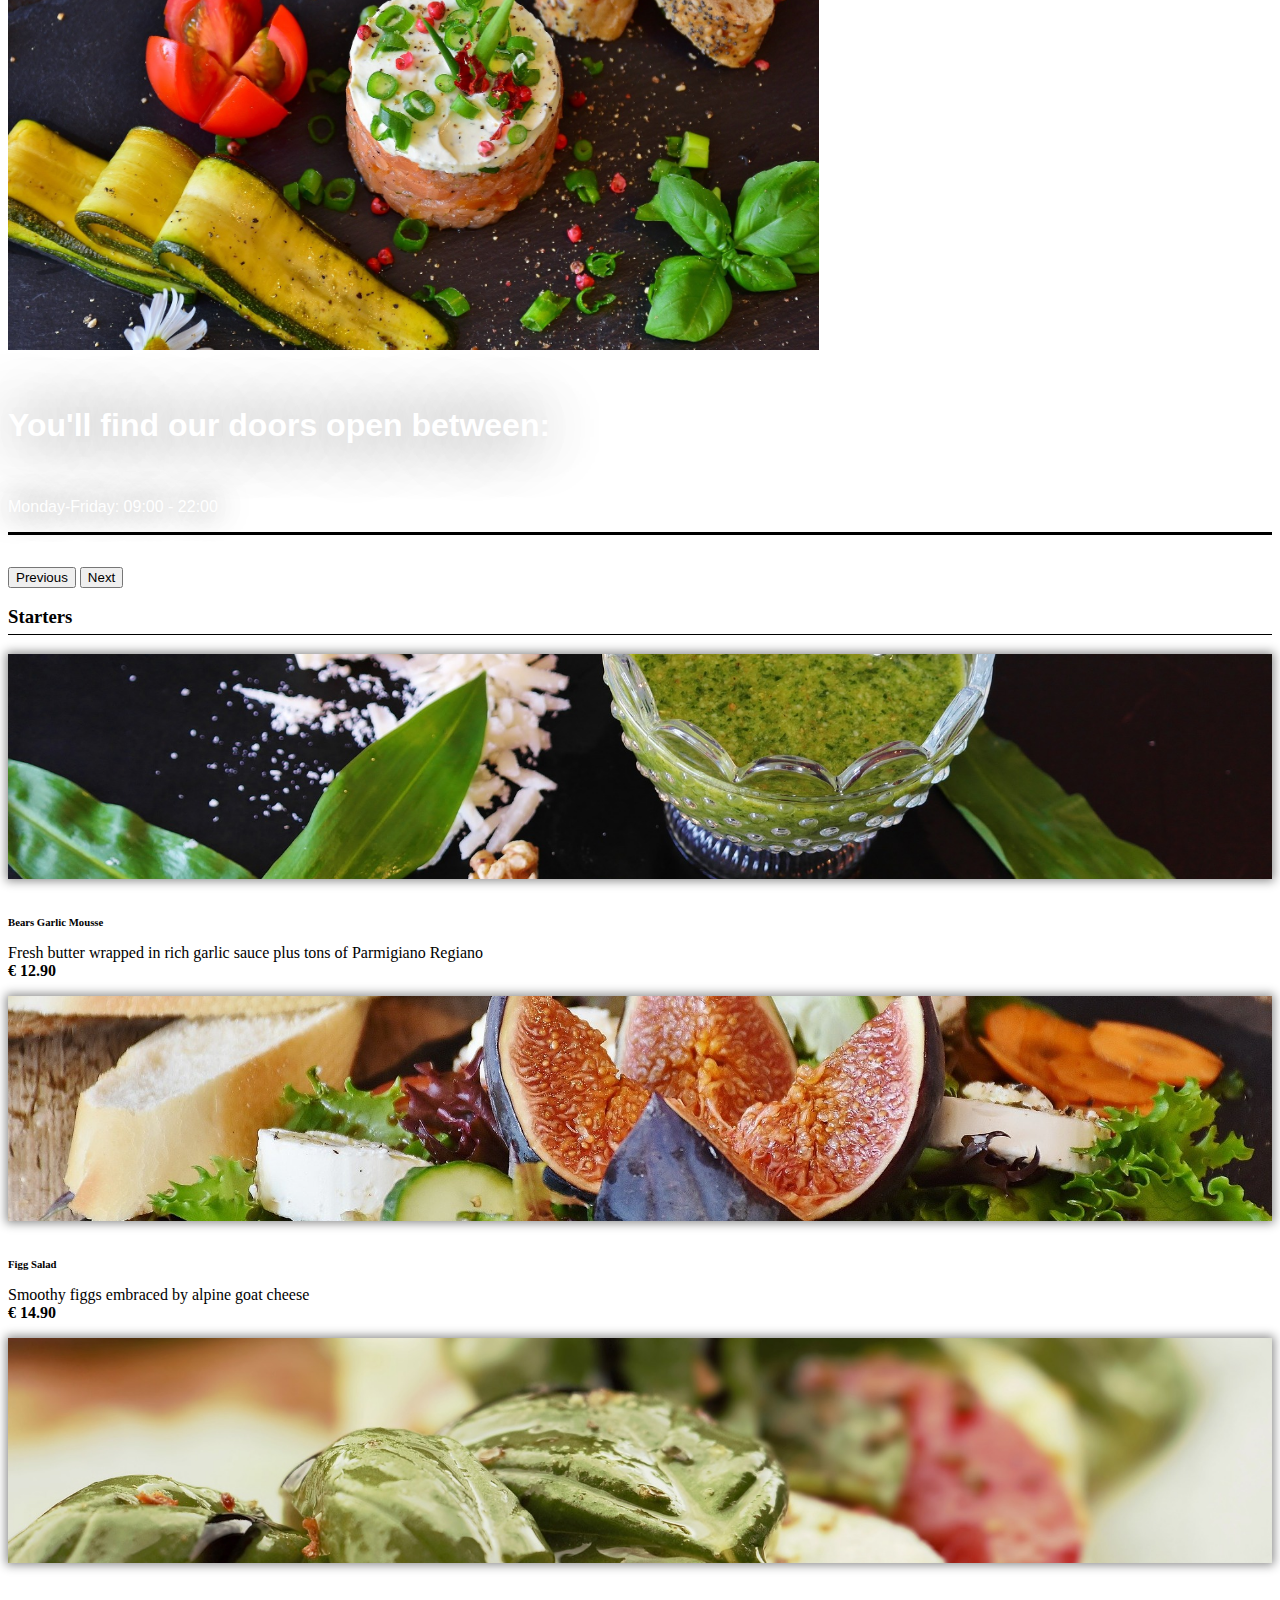
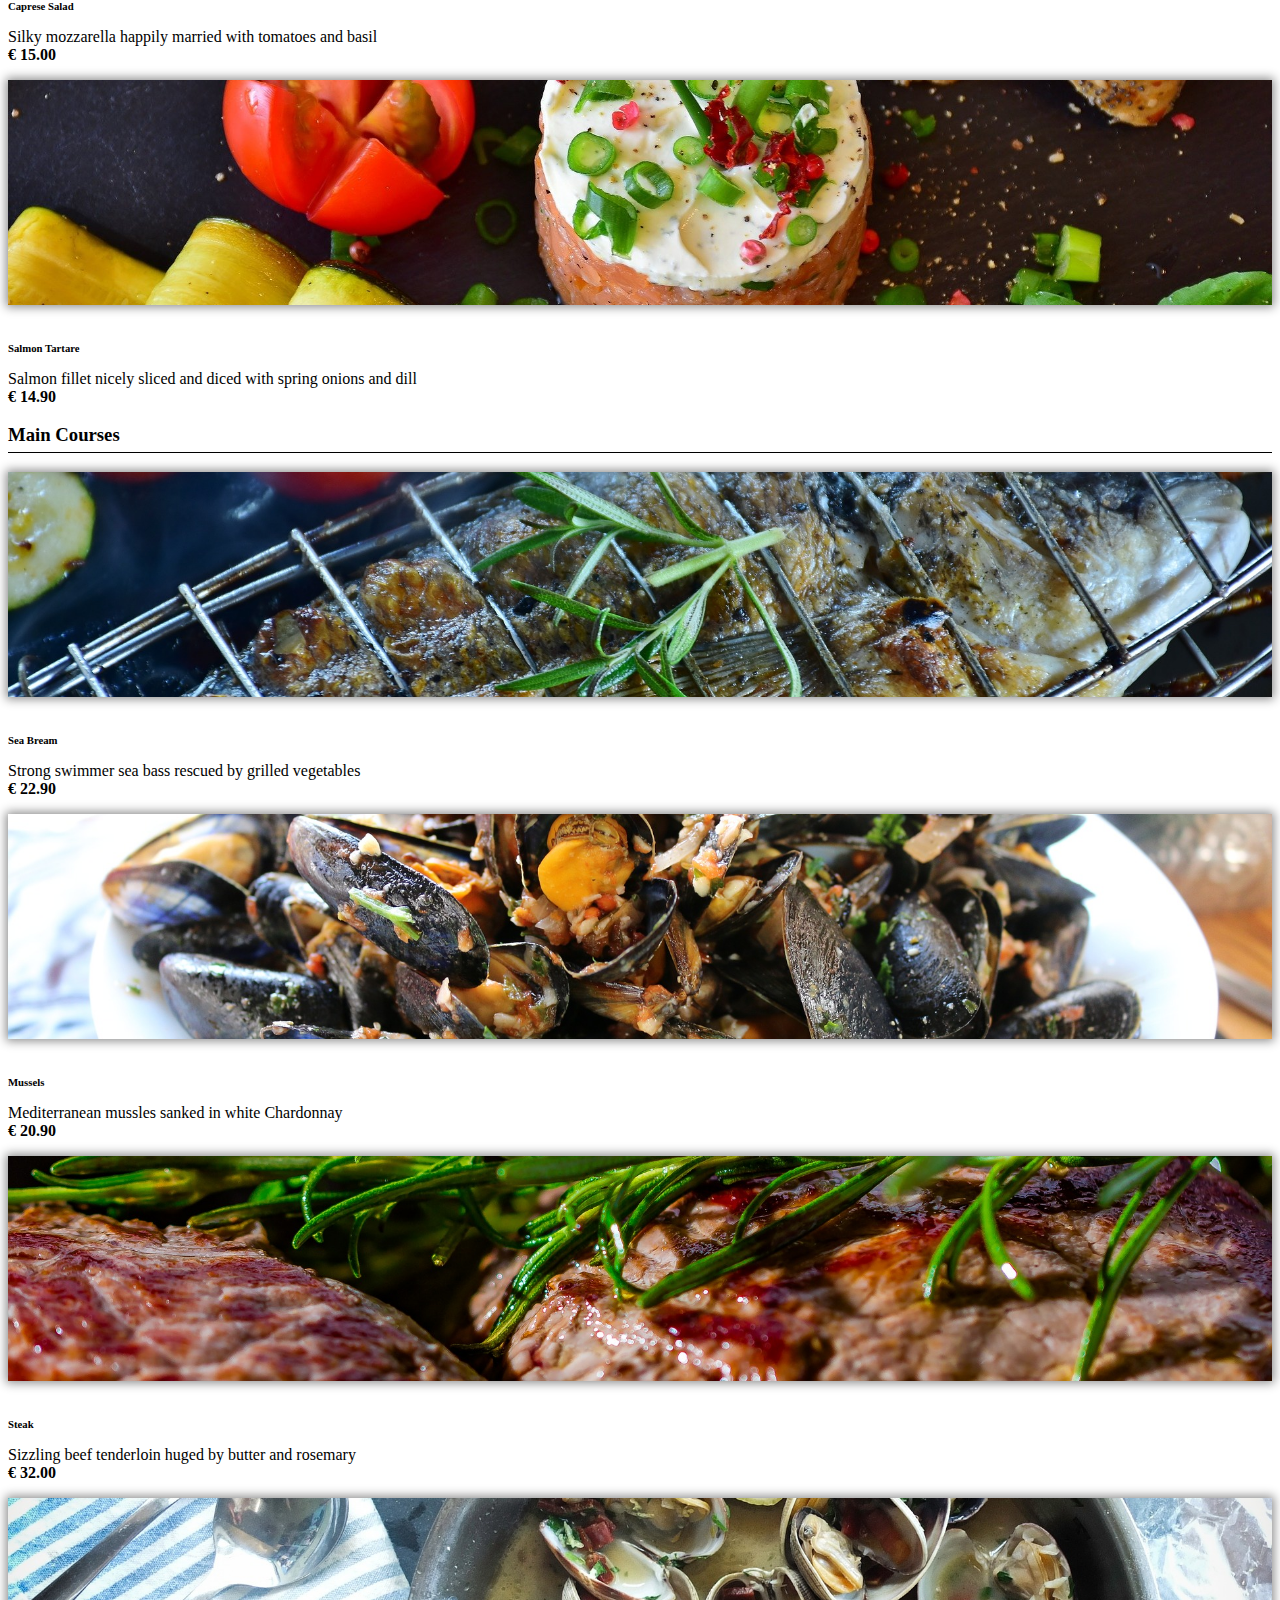
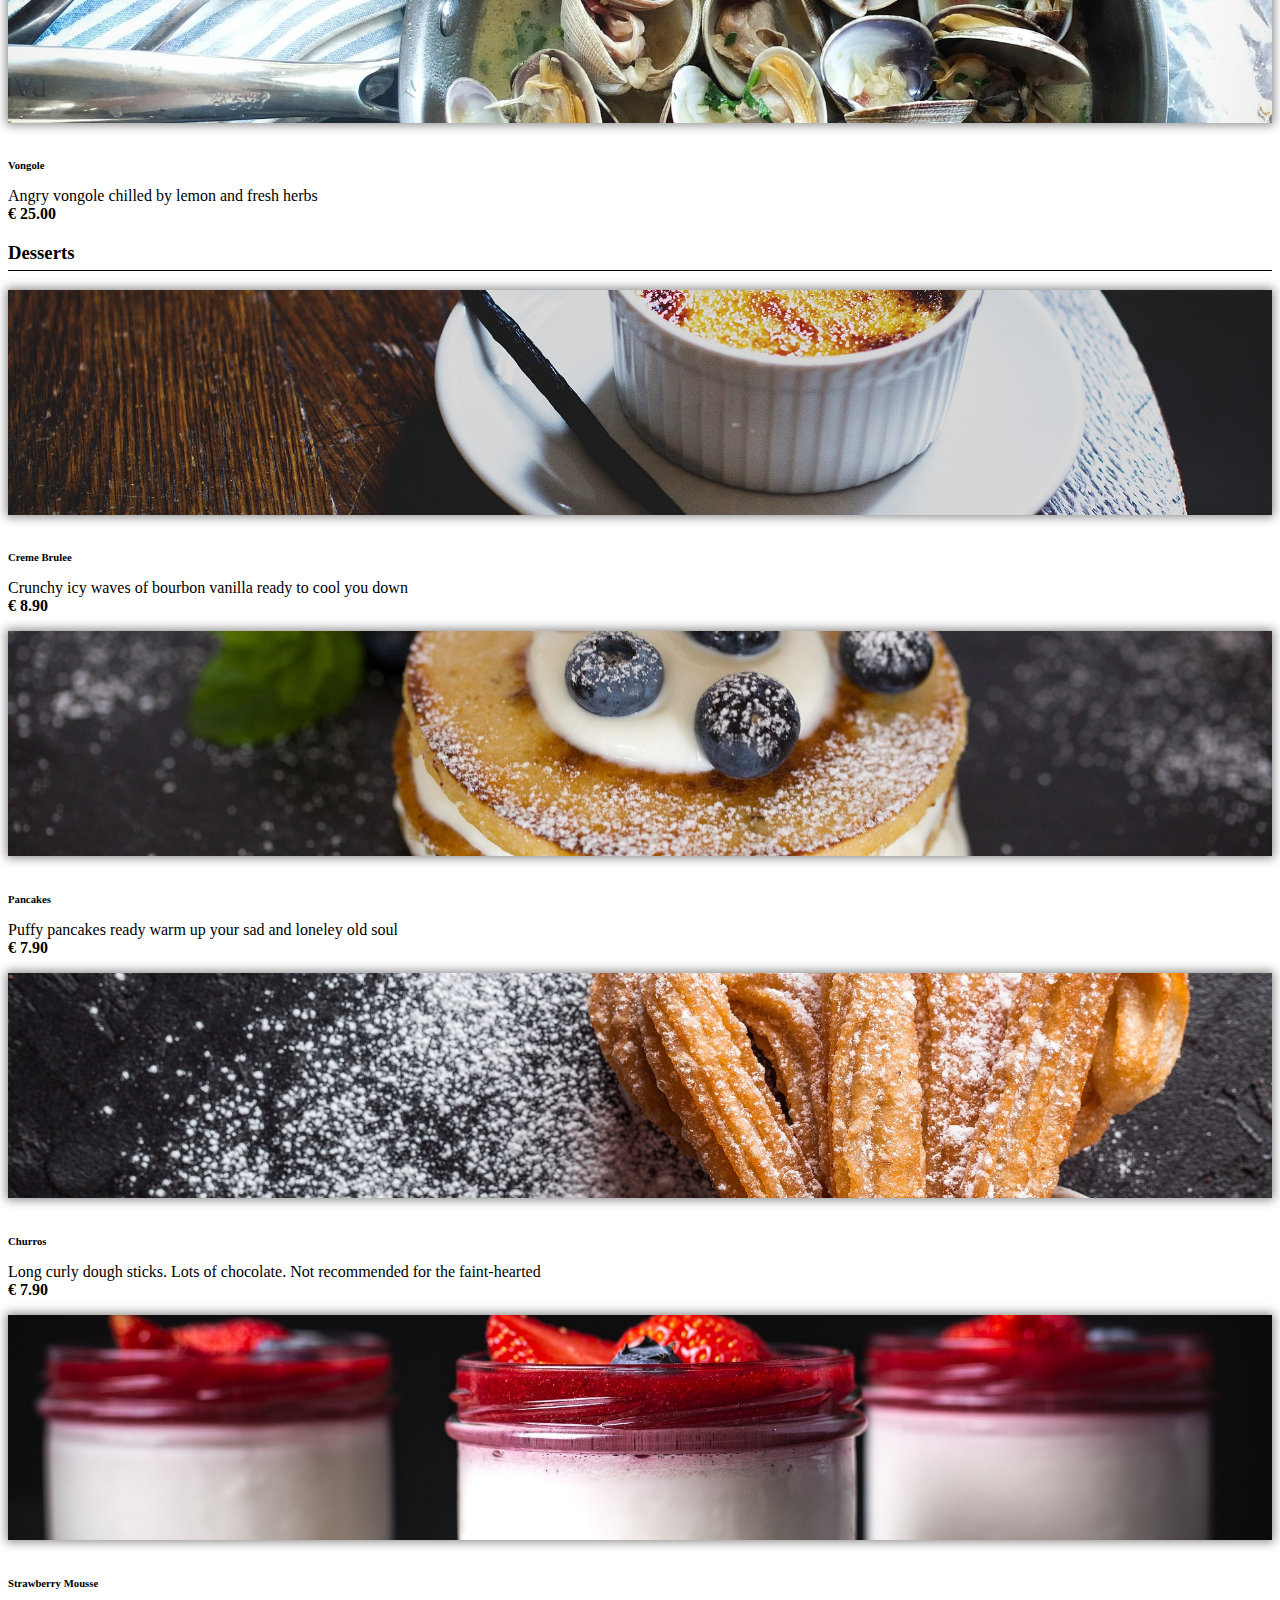
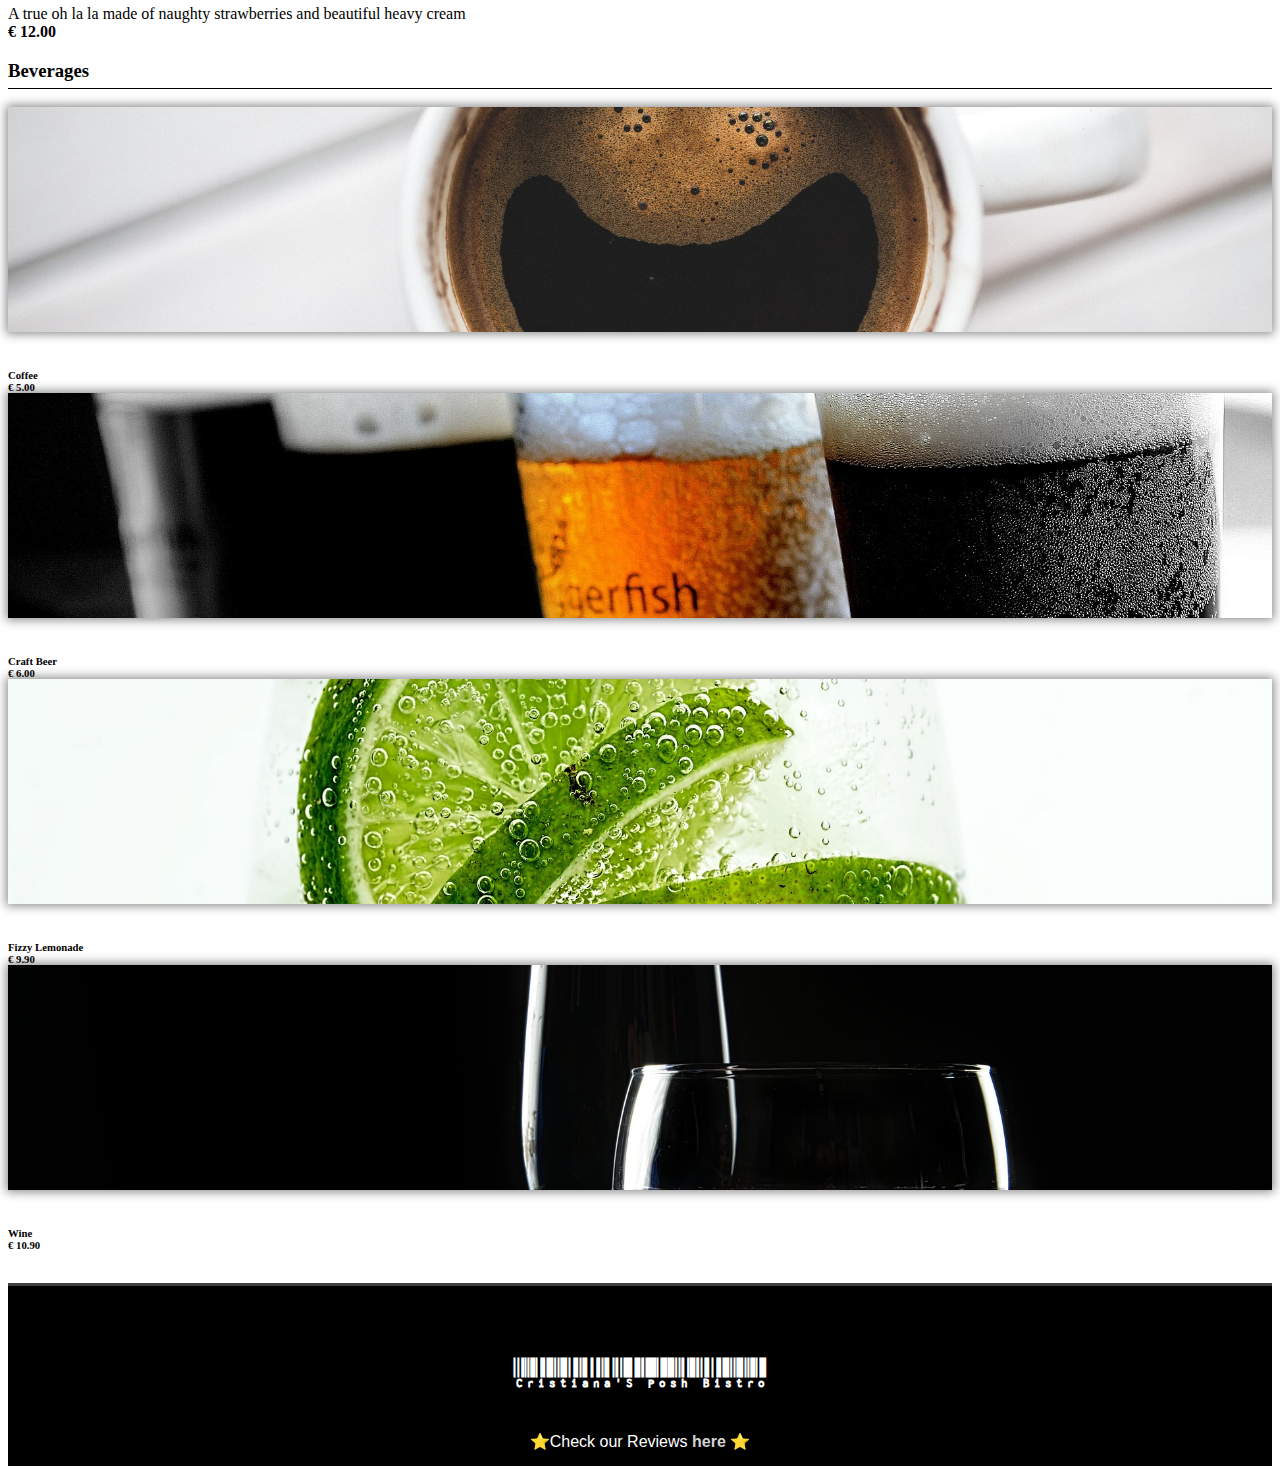
==== commit 854c196f: "Final version" ====
--- a/index.html
+++ b/index.html
@@ -10,8 +10,6 @@
         <link rel="preconnect" href="https://fonts.googleapis.com">
         <link rel="preconnect" href="https://fonts.gstatic.com" crossorigin>
         <link href="https://fonts.googleapis.com/css2?family=Libre+Barcode+128+Text&family=Pacifico&display=swap" rel="stylesheet">
-        <link rel="preconnect" href="https://fonts.googleapis.com">
-        <link rel="preconnect" href="https://fonts.gstatic.com" crossorigin>
         <link href="https://fonts.googleapis.com/css2?family=Indie+Flower&family=Libre+Barcode+128+Text&family=Pacifico&display=swap" rel="stylesheet">
         <link rel="stylesheet" href="css/style.css">
     </head>
@@ -21,153 +19,155 @@
         <header>
             <h1>Cristiana'S Posh Bistro</h1>
         </header>
+
         <!--Carousel starts here-->
         <div id="carouselExampleDark" class="carousel carousel-dark slide" data-bs-ride="carousel">
             <div class="carousel-indicators">
-              <button type="button" data-bs-target="#carouselExampleDark" data-bs-slide-to="0" class="active" aria-current="true" aria-label="Slide 1"></button>
-              <button type="button" data-bs-target="#carouselExampleDark" data-bs-slide-to="1" aria-label="Slide 2"></button>
-              <button type="button" data-bs-target="#carouselExampleDark" data-bs-slide-to="2" aria-label="Slide 3"></button>
+                <button type="button" data-bs-target="#carouselExampleDark" data-bs-slide-to="0" class="active" aria-current="true" aria-label="Slide 1"></button>
+                <button type="button" data-bs-target="#carouselExampleDark" data-bs-slide-to="1" aria-label="Slide 2"></button>
+                <button type="button" data-bs-target="#carouselExampleDark" data-bs-slide-to="2" aria-label="Slide 3"></button>
             </div>
             <div class="carousel-inner">
-              <div class="carousel-item active" data-bs-interval="10000">
-                <img src="img/main-vongole - Image by Free-Photos from Pixabay 1081974_1920.jpg" class="d-block w-100" alt="...">
-                <div class="carousel-caption d-none d-md-block">
-                  <h5>Welcome!</h5>
-                  <p>Come and take a bit of the freshest food in town <br> Mariahilferstrasse 1, 1060, Vienna <br>&#x260E 0600 xxx xxx</p>
+                <div class="carousel-item active" data-bs-interval="10000">
+                    <img src="img/main-vongole - Image by Free-Photos from Pixabay 1081974_1920.jpg" class="d-block w-100" alt="...">
+                    <div class="carousel-caption d-none d-md-block">
+                        <h5>Welcome!</h5>
+                        <p>Come and take a bit of the freshest food in town <br> Mariahilferstrasse 1, 1060, Vienna <br>&#x260E 0600 xxx xxx</p>
+                    </div>
                 </div>
-              </div>
-              <div class="carousel-item" data-bs-interval="2000">
-                <img src="img/starter - salad-Image by S. Hermann & F. Richter from Pixabay.jpg" class="d-block w-100" alt="...">
-                <div class="carousel-caption d-none d-md-block">
-                  <h5>Daily Specials</h5>
-                  <p>Get ready to be spoiled with new flawours every day</p>
+                <div class="carousel-item" data-bs-interval="2000">
+                    <img src="img/starter - salad-Image by S. Hermann & F. Richter from Pixabay.jpg" class="d-block w-100" alt="...">
+                    <div class="carousel-caption d-none d-md-block">
+                        <h5>Daily Specials</h5>
+                        <p>Get ready to be spoiled with new flawours every day</p>
+                    </div>
                 </div>
-              </div>
-              <div class="carousel-item">
-                <img src="img/starter - salmon-Image by RitaE from Pixabay.jpg" class="d-block w-100" alt="...">
-                <div class="carousel-caption d-none d-md-block">
-                  <h5>You'll find our doors open between:</h5>
-                  <p>Monday-Friday: 09:00 - 22:00</p>
+                <div class="carousel-item">
+                    <img src="img/starter - salmon-Image by RitaE from Pixabay.jpg" class="d-block w-100" alt="...">
+                    <div class="carousel-caption d-none d-md-block">
+                        <h5>You'll find our doors open between:</h5>
+                        <p>Monday-Friday: 09:00 - 22:00</p>
+                    </div>
                 </div>
-              </div>
             </div>
             <button class="carousel-control-prev" type="button" data-bs-target="#carouselExampleDark" data-bs-slide="prev">
-              <span class="carousel-control-prev-icon" aria-hidden="true"></span>
-              <span class="visually-hidden">Previous</span>
+                <span class="carousel-control-prev-icon" aria-hidden="true"></span>
+                <span class="visually-hidden">Previous</span>
             </button>
             <button class="carousel-control-next" type="button" data-bs-target="#carouselExampleDark" data-bs-slide="next">
-              <span class="carousel-control-next-icon" aria-hidden="true"></span>
-              <span class="visually-hidden">Next</span>
+                <span class="carousel-control-next-icon" aria-hidden="true"></span>
+                <span class="visually-hidden">Next</span>
             </button>
-          </div>
+        </div>
 
         <!-- Main section -->
-
-          <div class="container">
+        <div class="container">
             
             <!--Starters begin here-->
-
             <div class="coursetype row">
                 <h3>Starters</h3> 
-              <div class="imgandtext col-lg-3 col-md-6 col-sm-12">
-                <img class = "img-fluid rounded" src = "img/starter - bears-garlic-Image by RitaE from Pixabay 1300827_1920.jpg">
-                <h6>Bears Garlic Mousse</h6>
-                <p>Fresh butter wrapped in rich garlic sauce plus tons of Parmigiano Regiano<br><strong>&#8364 12.90</strong></p>
-              </div>
-              <div class="imgandtext col-lg-3 col-md-6 col-sm-12">
-                <img class = "img-fluid rounded" src ="img/starter - salad-Image by RitaE from Pixabay.jpg">
-                <h6>Figg Salad</h6>
-                <p>Smoothy figgs embraced by alpine goat cheese <br><strong>&#8364 14.90</strong></p>
-              </div>
-              <div class="imgandtext col-lg-3 col-md-6 col-sm-12"> 
-                <img class = "img-fluid rounded" src ="img/starter - salad-Image by S. Hermann & F. Richter from Pixabay.jpg">
-                <h6>Caprese Salad</h6>
-                <p>Silky mozzarella happily married with tomatoes and basil <br><strong>&#8364 15.00</strong></p>
-              </div>
-              <div class="imgandtext col-lg-3 col-md-6 col-sm-12">
-                <img class = "img-fluid rounded" src ="img/starter - salmon-Image by RitaE from Pixabay.jpg">
-                <h6>Salmon Tartare</h6>
-                <p>Salmon fillet nicely sliced and diced with spring onions and dill <br><strong>&#8364 14.90</strong></p>
-              </div>
+                <div class="imgandtext col-lg-3 col-md-6 col-sm-12">
+                    <img class = "img-fluid rounded" src = "img/starter - bears-garlic-Image by RitaE from Pixabay 1300827_1920.jpg">
+                    <h6>Bears Garlic Mousse</h6>
+                    <p>Fresh butter wrapped in rich garlic sauce plus tons of Parmigiano Regiano<br><strong>&#8364 12.90</strong></p>
+                </div>
+                <div class="imgandtext col-lg-3 col-md-6 col-sm-12">
+                    <img class = "img-fluid rounded" src ="img/starter - salad-Image by RitaE from Pixabay.jpg">
+                    <h6>Figg Salad</h6>
+                    <p>Smoothy figgs embraced by alpine goat cheese <br><strong>&#8364 14.90</strong></p>
+                </div>
+                <div class="imgandtext col-lg-3 col-md-6 col-sm-12"> 
+                    <img class = "img-fluid rounded" src ="img/starter - salad-Image by S. Hermann & F. Richter from Pixabay.jpg">
+                    <h6>Caprese Salad</h6>
+                    <p>Silky mozzarella happily married with tomatoes and basil <br><strong>&#8364 15.00</strong></p>
+                </div>
+                <div class="imgandtext col-lg-3 col-md-6 col-sm-12">
+                    <img class = "img-fluid rounded" src ="img/starter - salmon-Image by RitaE from Pixabay.jpg">
+                    <h6>Salmon Tartare</h6>
+                    <p>Salmon fillet nicely sliced and diced with spring onions and dill <br><strong>&#8364 14.90</strong></p>
+                </div>
             </div>
 
             <!--Main courses begin here-->
             <div class="coursetype row">
                 <h3>Main Courses</h3> 
                 <div class="imgandtext col-lg-3 col-md-6 col-sm-12">
-                  <img class = "img-fluid rounded" src ="img/main - fish- Image by RitaE from Pixabay 2366925_1920.jpg">
-                  <h6>Sea Bream</h6>
-                  <p>Strong swimmer sea bass rescued by grilled vegetables<br><strong>&#8364 22.90</strong></p>
+                    <img class = "img-fluid rounded" src ="img/main - fish- Image by RitaE from Pixabay 2366925_1920.jpg">
+                    <h6>Sea Bream</h6>
+                    <p>Strong swimmer sea bass rescued by grilled vegetables<br><strong>&#8364 22.90</strong></p>
                 </div>
                 <div class="imgandtext col-lg-3 col-md-6 col-sm-12">
-                  <img class = "img-fluid rounded" src ="img/main - mussels- Image by PaulNI from Pixabay 2114006_1920.jpg">
-                  <h6>Mussels</h6>
-                  <p>Mediterranean mussles sanked in white Chardonnay<br><strong>&#8364 20.90</strong></p>
+                    <img class = "img-fluid rounded" src ="img/main - mussels- Image by PaulNI from Pixabay 2114006_1920.jpg">
+                    <h6>Mussels</h6>
+                    <p>Mediterranean mussles sanked in white Chardonnay<br><strong>&#8364 20.90</strong></p>
                 </div>
                 <div class="imgandtext col-lg-3 col-md-6 col-sm-12">
-                  <img class = "img-fluid rounded" src ="img/main-steak- Image by Divily from Pixabay 2936531_1920.jpg">
-                  <h6>Steak</h6>
-                  <p>Sizzling beef tenderloin huged by butter and rosemary<br><strong>&#8364 32.00</strong></p>
+                    <img class = "img-fluid rounded" src ="img/main-steak- Image by Divily from Pixabay 2936531_1920.jpg">
+                    <h6>Steak</h6>
+                    <p>Sizzling beef tenderloin huged by butter and rosemary<br><strong>&#8364 32.00</strong></p>
                 </div>
                 <div class="imgandtext col-lg-3 col-md-6 col-sm-12">
-                  <img class = "img-fluid rounded" src ="img/main-vongole - Image by Free-Photos from Pixabay 1081974_1920.jpg">
-                  <h6>Vongole</h6>
-                  <p>Angry vongole chilled by lemon and fresh herbs<br><strong>&#8364 25.00</strong></p>
+                    <img class = "img-fluid rounded" src ="img/main-vongole - Image by Free-Photos from Pixabay 1081974_1920.jpg">
+                    <h6>Vongole</h6>
+                    <p>Angry vongole chilled by lemon and fresh herbs<br><strong>&#8364 25.00</strong></p>
                 </div>
-              </div>
+            </div>
 
-              <!--Desserts begin here-->
-              <div class="coursetype row">
+            <!--Desserts begin here-->
+            <div class="coursetype row">
                 <h3>Desserts</h3> 
                 <div class="imgandtext col-lg-3 col-md-6 col-sm-12">
-                  <img class = "img-fluid rounded" src ="img/dessert - creme -Image by freestocks-photos from Pixabay -2940496_1920.jpg">
-                  <h6>Creme Brulee</h6>
-                  <p>Crunchy icy waves of bourbon vanilla ready to cool you down<br><strong>&#8364 8.90</strong></p>
+                    <img class = "img-fluid rounded" src ="img/dessert - creme -Image by freestocks-photos from Pixabay -2940496_1920.jpg">
+                    <h6>Creme Brulee</h6>
+                    <p>Crunchy icy waves of bourbon vanilla ready to cool you down<br><strong>&#8364 8.90</strong></p>
                 </div>
                 <div class="imgandtext col-lg-3 col-md-6 col-sm-12">
-                  <img class = "img-fluid rounded" src ="img/dessert - pancake- Image by Bernadette Wurzinger from Pixabay 1776646_1920.jpg">
-                  <h6>Pancakes</h6>
-                  <p>Puffy pancakes ready warm up your sad and loneley old soul <br><strong>&#8364 7.90</strong></p>
+                    <img class = "img-fluid rounded" src ="img/dessert - pancake- Image by Bernadette Wurzinger from Pixabay 1776646_1920.jpg">
+                    <h6>Pancakes</h6>
+                    <p>Puffy pancakes ready warm up your sad and loneley old soul <br><strong>&#8364 7.90</strong></p>
                 </div>
                 <div class="imgandtext col-lg-3 col-md-6 col-sm-12">
-                  <img class = "img-fluid rounded" src ="img/dessert -churros- Image by Дарья Яковлева from Pixabay 2188871_1920.jpg">
-                  <h6>Churros</h6>
-                  <p>Long curly dough sticks. Lots of chocolate. Not recommended for the faint-hearted <br><strong>&#8364 7.90</strong></p>
+                    <img class = "img-fluid rounded" src ="img/dessert -churros- Image by Дарья Яковлева from Pixabay 2188871_1920.jpg">
+                    <h6>Churros</h6>
+                    <p>Long curly dough sticks. Lots of chocolate. Not recommended for the faint-hearted <br><strong>&#8364 7.90</strong></p>
                 </div>
                 <div class="imgandtext col-lg-3 col-md-6 col-sm-12">
-                  <img class = "img-fluid rounded" src ="img/dessert- strawberry mousse - Image by Matěj Vrtil from Pixabay 3765572_1920.jpg">
-                  <h6>Strawberry Mousse</h6>
-                  <p>A true oh la la made of naughty strawberries and beautiful heavy cream <br><strong>&#8364 12.00</strong></p>
+                    <img class = "img-fluid rounded" src ="img/dessert- strawberry mousse - Image by Matěj Vrtil from Pixabay 3765572_1920.jpg">
+                    <h6>Strawberry Mousse</h6>
+                    <p>A true oh la la made of naughty strawberries and beautiful heavy cream <br><strong>&#8364 12.00</strong></p>
                 </div>
-              </div>
+            </div>
 
-              <!--Beverages begin here-->
-              <div class="coursetype row">
+            <!--Beverages begin here-->
+            <div class="coursetype row">
                 <h3>Beverages</h3>
                 <div class="imgandtext col-lg-3 col-md-6 col-sm-12"> 
-                  <img class = "img-fluid rounded" src ="img/coffee-Image by Karolina Grabowska from Pixabay.jpg">
-                  <h6>Coffee<br><strong>&#8364 5.00</strong></h6>
+                    <img class = "img-fluid rounded" src ="img/coffee-Image by Karolina Grabowska from Pixabay.jpg">
+                    <h6>Coffee<br><strong>&#8364 5.00</strong></h6>
                 </div>
                 <div class="imgandtext col-lg-3 col-md-6 col-sm-12"> 
-                  <img class = "img-fluid rounded" src ="img/beers- mage by Pexels from Pixabay 1283566_1920.jpg">
-                  <h6>Craft Beer<br><strong>&#8364 6.00</strong></h6>
+                    <img class = "img-fluid rounded" src ="img/beers- mage by Pexels from Pixabay 1283566_1920.jpg">
+                    <h6>Craft Beer<br><strong>&#8364 6.00</strong></h6>
                 </div>
                 <div class="imgandtext col-lg-3 col-md-6 col-sm-12"> 
-                  <img class = "img-fluid rounded" src ="img/lime-Image by Steve Buissinne from Pixabay.jpg">
-                  <h6>Fizzy Lemonade<br><strong>&#8364 9.90</strong></h6>
+                    <img class = "img-fluid rounded" src ="img/lime-Image by Steve Buissinne from Pixabay.jpg">
+                    <h6>Fizzy Lemonade<br><strong>&#8364 9.90</strong></h6>
                 </div>
                 <div class="imgandtext col-lg-3 col-md-6 col-sm-12"> 
-                  <img class = "img-fluid rounded" src ="img/wine-Image by Anrita1705 from Pixabay 4931923_1920.jpg">
-                  <h6>Wine<br><strong>&#8364 10.90</strong></h6>
+                    <img class = "img-fluid rounded" src ="img/wine-Image by Anrita1705 from Pixabay 4931923_1920.jpg">
+                    <h6>Wine<br><strong>&#8364 10.90</strong></h6>
                 </div>
-              </div>
+            </div>
        
             <!--Bootstrap JS CDN-->
             <script src="https://cdn.jsdelivr.net/npm/bootstrap@5.0.2/dist/js/bootstrap.bundle.min.js" integrity="sha384-MrcW6ZMFYlzcLA8Nl+NtUVF0sA7MsXsP1UyJoMp4YLEuNSfAP+JcXn/tWtIaxVXM" crossorigin="anonymous"></script>
          
         </div>
+
+        <!--JS scripts-->
         <script src="js/invoicecalculator.js"></script>
         <script src="js/studentdiscount.js"></script>
+
     </body>
 
     <!-- Footer section -->
--- a/css/style.css
+++ b/css/style.css
@@ -32,7 +32,7 @@
 .carousel-inner h5, .carousel-inner p {
   color: white;
   font-family: 'Roboto Condensed', sans-serif;
-  text-shadow: 0px 0px 20px rgba(0, 0, 0, 0.89);
+  text-shadow: 0 0 2em rgba(0, 0, 0, 0.89);
 }
 
 /*container styling starts here*/
@@ -47,8 +47,8 @@
   width: 100%;
   -o-object-fit: cover;
      object-fit: cover;
-  -webkit-box-shadow: 0px 0px 6px 1px rgba(0, 0, 0, 0.46);
-  box-shadow: 0px 0px 6px 1px rgba(0, 0, 0, 0.46);
+  -webkit-box-shadow: 0 0 0.6em 0.1em rgba(0, 0, 0, 0.46);
+          box-shadow: 0 0 0.6em 0.1em rgba(0, 0, 0, 0.46);
 }
 
 .imgandtext h6 {
@@ -90,4 +90,19 @@
 footer p a:hover {
   color: gray;
 }
+
+/*enable image animation for large screens*/
+@media (min-width: 992px) {
+  .imgandtext img {
+    margin-bottom: 0.5em;
+    -webkit-transition: -webkit-transform .2s;
+    transition: -webkit-transform .2s;
+    transition: transform .2s;
+    transition: transform .2s, -webkit-transform .2s;
+  }
+  .imgandtext img:hover {
+    -webkit-transform: scale(1.05);
+            transform: scale(1.05);
+  }
+}
 /*# sourceMappingURL=style.css.map */